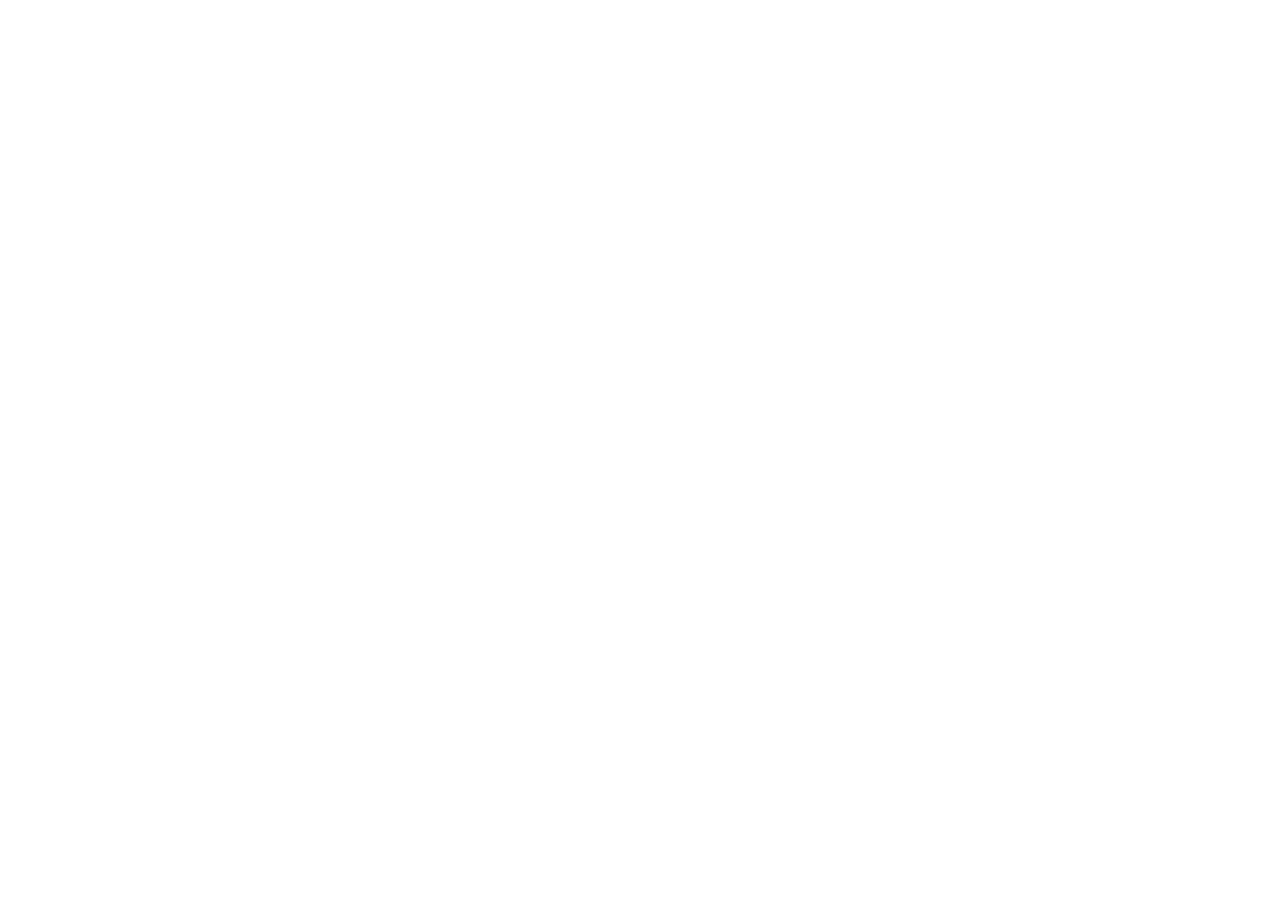
==== database-initialization-creator-kit.html @ c5582e07 "Create initial HTML structure for database kit" ====
<!DOCTYPE html>
<html lang="en">
<head>
  <meta charset="UTF-8" />
  <meta name="viewport" content="width=device-width, initial-scale=1.0" />
  <title>Database Initialization Creator Kit</title>
</head>
<body>
</body>
</html>
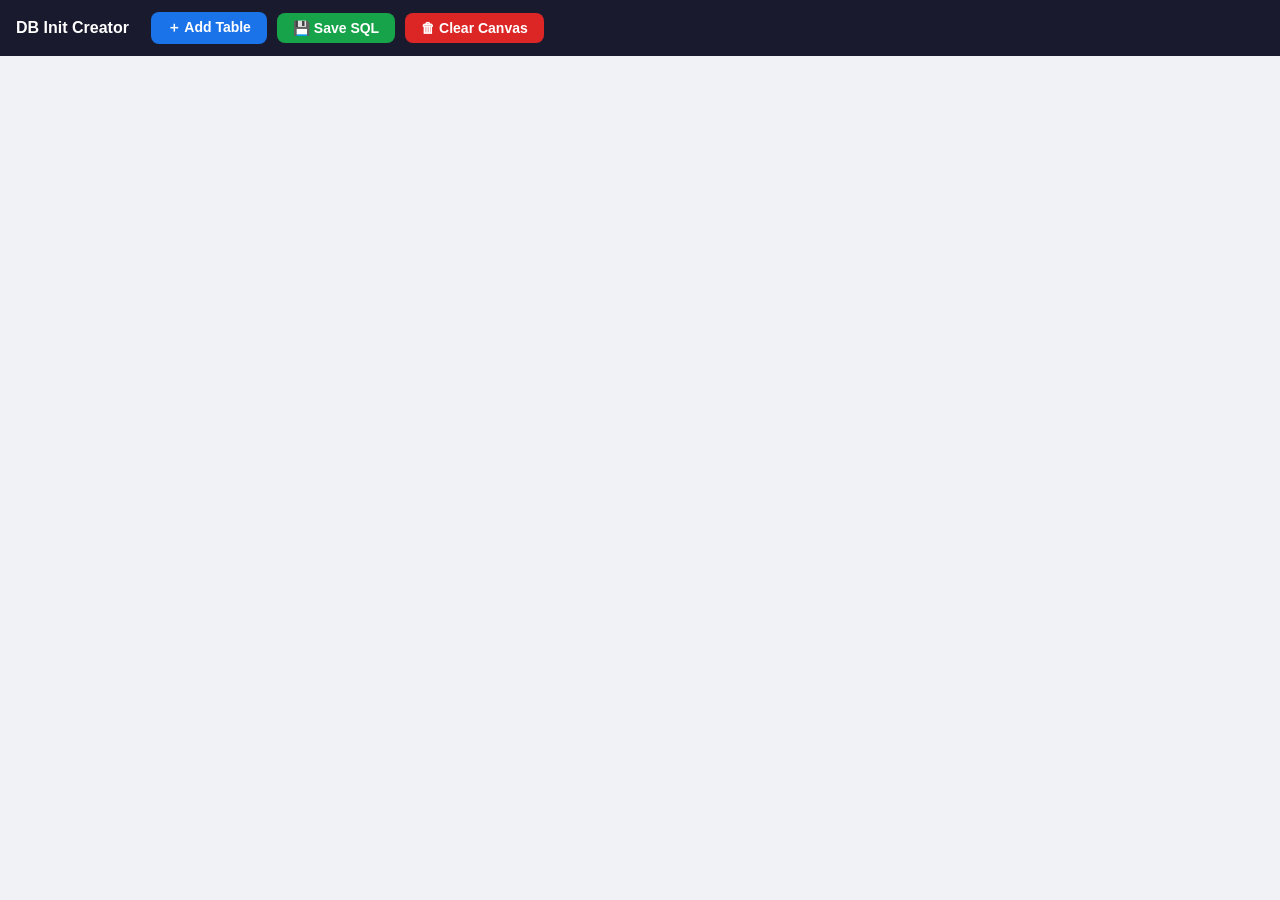
==== commit 7381f5a9: "Implement Database Initialization Creator Kit Agent-Logs-Url: https://github.com/TaylorRMCDS/TaylorR" ====
--- a/database-initialization-creator-kit.html
+++ b/database-initialization-creator-kit.html
@@ -4,7 +4,1124 @@
   <meta charset="UTF-8" />
   <meta name="viewport" content="width=device-width, initial-scale=1.0" />
   <title>Database Initialization Creator Kit</title>
+  <style>
+    /* ── CSS Custom Properties ── */
+    :root {
+      --color-bg: #f0f2f5;
+      --color-toolbar-bg: #1a1a2e;
+      --color-toolbar-text: #fff;
+      --color-card-bg: #ffffff;
+      --color-card-header: #1a73e8;
+      --color-card-header-text: #ffffff;
+      --color-card-border: #c5d0e0;
+      --color-card-connect: #f59e0b;
+      --color-field-bg: #f8f9fc;
+      --color-field-border: #d1d5db;
+      --color-btn: #1a73e8;
+      --color-btn-hover: #1558b0;
+      --color-btn-danger: #dc2626;
+      --color-btn-danger-hover: #b91c1c;
+      --color-btn-connect: #f59e0b;
+      --color-btn-connect-hover: #d97706;
+      --color-connector: #475569;
+      --color-connector-selected: #ef4444;
+      --color-error: #dc2626;
+      --radius: 8px;
+      --shadow: 0 4px 16px rgba(0,0,0,0.12);
+      --toolbar-height: 56px;
+    }
+
+    * { box-sizing: border-box; margin: 0; padding: 0; }
+
+    body {
+      font-family: Arial, sans-serif;
+      background: var(--color-bg);
+      height: 100vh;
+      display: flex;
+      flex-direction: column;
+      overflow: hidden;
+    }
+
+    /* ── Toolbar ── */
+    #toolbar {
+      height: var(--toolbar-height);
+      background: var(--color-toolbar-bg);
+      color: var(--color-toolbar-text);
+      display: flex;
+      align-items: center;
+      gap: 10px;
+      padding: 0 16px;
+      flex-shrink: 0;
+      z-index: 100;
+    }
+
+    #toolbar .toolbar-title {
+      font-weight: bold;
+      font-size: 1rem;
+      margin-right: 12px;
+      white-space: nowrap;
+    }
+
+    #toolbar button {
+      padding: 7px 16px;
+      border: none;
+      border-radius: var(--radius);
+      cursor: pointer;
+      font-size: 0.875rem;
+      font-weight: 600;
+      transition: background 0.15s, transform 0.1s;
+    }
+
+    #btn-add-table   { background: var(--color-btn);        color: #fff; }
+    #btn-add-table:hover { background: var(--color-btn-hover); }
+
+    #btn-save-sql    { background: #16a34a; color: #fff; }
+    #btn-save-sql:hover { background: #15803d; }
+
+    #btn-clear       { background: var(--color-btn-danger); color: #fff; }
+    #btn-clear:hover { background: var(--color-btn-danger-hover); }
+
+    #toolbar button:active { transform: translateY(1px); }
+
+    #connect-mode-indicator {
+      margin-left: auto;
+      padding: 6px 14px;
+      background: var(--color-card-connect);
+      color: #1a1a2e;
+      font-weight: 700;
+      border-radius: var(--radius);
+      display: none;
+      animation: pulse 1s infinite alternate;
+    }
+    #connect-mode-indicator.active { display: block; }
+
+    @keyframes pulse {
+      from { opacity: 1; }
+      to   { opacity: 0.65; }
+    }
+
+    /* ── Canvas ── */
+    #canvas-container {
+      position: relative;
+      flex: 1;
+      overflow: hidden;
+    }
+
+    #canvas {
+      position: absolute;
+      inset: 0;
+      cursor: default;
+    }
+
+    #canvas.connect-mode { cursor: crosshair; }
+
+    #svg-overlay {
+      position: absolute;
+      inset: 0;
+      width: 100%;
+      height: 100%;
+      pointer-events: none;
+      overflow: visible;
+    }
+
+    /* allow pointer events only on connector path elements */
+    #svg-overlay .connector { pointer-events: stroke; }
+    #svg-overlay .connector-hit { pointer-events: stroke; cursor: pointer; }
+
+    /* ── Table Cards ── */
+    .table-card {
+      position: absolute;
+      min-width: 220px;
+      background: var(--color-card-bg);
+      border: 2px solid var(--color-card-border);
+      border-radius: var(--radius);
+      box-shadow: var(--shadow);
+      user-select: none;
+      z-index: 10;
+    }
+
+    .table-card.connect-source {
+      border-color: var(--color-card-connect);
+      box-shadow: 0 0 0 3px var(--color-card-connect);
+    }
+
+    .table-header {
+      background: var(--color-card-header);
+      color: var(--color-card-header-text);
+      padding: 8px 10px;
+      border-radius: calc(var(--radius) - 2px) calc(var(--radius) - 2px) 0 0;
+      display: flex;
+      align-items: center;
+      gap: 6px;
+      cursor: grab;
+    }
+
+    .table-header:active { cursor: grabbing; }
+
+    .table-name {
+      flex: 1;
+      font-weight: 700;
+      font-size: 0.9rem;
+      white-space: nowrap;
+      overflow: hidden;
+      text-overflow: ellipsis;
+    }
+
+    .table-name-input {
+      flex: 1;
+      font-weight: 700;
+      font-size: 0.9rem;
+      border: 1px solid #fff;
+      border-radius: 4px;
+      padding: 1px 4px;
+      background: rgba(255,255,255,0.25);
+      color: #fff;
+      outline: none;
+      min-width: 0;
+    }
+
+    .table-actions { display: flex; gap: 4px; flex-shrink: 0; }
+
+    .table-actions button {
+      padding: 3px 8px;
+      font-size: 0.75rem;
+      border: none;
+      border-radius: 4px;
+      cursor: pointer;
+      font-weight: 600;
+      transition: background 0.15s;
+    }
+
+    .btn-add-field   { background: rgba(255,255,255,0.25); color: #fff; }
+    .btn-add-field:hover { background: rgba(255,255,255,0.45); }
+
+    .btn-connect     { background: var(--color-btn-connect); color: #1a1a2e; }
+    .btn-connect:hover { background: var(--color-btn-connect-hover); }
+
+    .btn-delete-table { background: var(--color-btn-danger); color: #fff; }
+    .btn-delete-table:hover { background: var(--color-btn-danger-hover); }
+
+    /* ── Field List ── */
+    .field-list {
+      list-style: none;
+      padding: 6px 0;
+      max-height: 280px;
+      overflow-y: auto;
+    }
+
+    .field-row {
+      display: flex;
+      align-items: center;
+      gap: 4px;
+      padding: 4px 8px;
+      background: var(--color-field-bg);
+      border-bottom: 1px solid var(--color-field-border);
+    }
+
+    .field-row:last-child { border-bottom: none; }
+
+    .field-name {
+      flex: 1;
+      min-width: 0;
+      border: 1px solid var(--color-field-border);
+      border-radius: 4px;
+      padding: 3px 6px;
+      font-size: 0.8rem;
+      background: #fff;
+    }
+
+    .field-name:focus { outline: 2px solid var(--color-btn); outline-offset: -1px; }
+
+    .field-type {
+      width: 120px;
+      border: 1px solid var(--color-field-border);
+      border-radius: 4px;
+      padding: 3px 4px;
+      font-size: 0.78rem;
+      background: #fff;
+    }
+
+    .field-type:focus { outline: 2px solid var(--color-btn); outline-offset: -1px; }
+
+    .btn-delete-field {
+      background: none;
+      border: none;
+      color: var(--color-btn-danger);
+      cursor: pointer;
+      font-size: 0.9rem;
+      padding: 2px 4px;
+      border-radius: 4px;
+      line-height: 1;
+    }
+    .btn-delete-field:hover { background: #fee2e2; }
+
+    /* ── Relationship Type Modal ── */
+    #rel-modal-overlay {
+      display: none;
+      position: fixed;
+      inset: 0;
+      background: rgba(0,0,0,0.45);
+      z-index: 200;
+      align-items: center;
+      justify-content: center;
+    }
+    #rel-modal-overlay.active { display: flex; }
+
+    #rel-modal {
+      background: #fff;
+      border-radius: var(--radius);
+      padding: 28px 32px;
+      box-shadow: var(--shadow);
+      min-width: 300px;
+    }
+    #rel-modal h2 { margin-bottom: 16px; font-size: 1.1rem; color: #1a1a2e; }
+    #rel-modal .rel-options { display: flex; flex-direction: column; gap: 10px; }
+    .rel-option-btn {
+      padding: 10px 14px;
+      border: 2px solid var(--color-card-border);
+      border-radius: var(--radius);
+      background: #f8f9fc;
+      cursor: pointer;
+      font-size: 0.9rem;
+      font-weight: 600;
+      text-align: left;
+      transition: border-color 0.15s, background 0.15s;
+    }
+    .rel-option-btn:hover { border-color: var(--color-btn); background: #eff6ff; }
+    #rel-modal-cancel {
+      margin-top: 14px;
+      width: 100%;
+      padding: 8px;
+      background: #e5e7eb;
+      border: none;
+      border-radius: var(--radius);
+      cursor: pointer;
+      font-weight: 600;
+      font-size: 0.875rem;
+    }
+    #rel-modal-cancel:hover { background: #d1d5db; }
+
+    /* ── SQL Modal ── */
+    #sql-modal-overlay {
+      display: none;
+      position: fixed;
+      inset: 0;
+      background: rgba(0,0,0,0.5);
+      z-index: 200;
+      align-items: center;
+      justify-content: center;
+    }
+    #sql-modal-overlay.active { display: flex; }
+
+    #sql-modal {
+      background: #fff;
+      border-radius: var(--radius);
+      padding: 28px 28px 20px;
+      box-shadow: var(--shadow);
+      width: min(720px, 95vw);
+      display: flex;
+      flex-direction: column;
+      gap: 14px;
+    }
+    #sql-modal h2 { font-size: 1.1rem; color: #1a1a2e; }
+
+    #sql-output {
+      width: 100%;
+      height: 360px;
+      border: 1px solid var(--color-field-border);
+      border-radius: 6px;
+      padding: 10px;
+      font-family: 'Courier New', monospace;
+      font-size: 0.82rem;
+      resize: vertical;
+      background: #1a1a2e;
+      color: #a3e635;
+    }
+
+    .sql-modal-actions { display: flex; gap: 10px; }
+
+    #btn-download-sql {
+      padding: 9px 18px;
+      background: #16a34a;
+      color: #fff;
+      border: none;
+      border-radius: var(--radius);
+      cursor: pointer;
+      font-weight: 700;
+      font-size: 0.875rem;
+    }
+    #btn-download-sql:hover { background: #15803d; }
+
+    #btn-close-sql {
+      padding: 9px 18px;
+      background: #e5e7eb;
+      border: none;
+      border-radius: var(--radius);
+      cursor: pointer;
+      font-weight: 600;
+      font-size: 0.875rem;
+    }
+    #btn-close-sql:hover { background: #d1d5db; }
+
+    /* ── Connector delete button ── */
+    #connector-delete-btn {
+      display: none;
+      position: fixed;
+      z-index: 150;
+      background: var(--color-btn-danger);
+      color: #fff;
+      border: none;
+      border-radius: var(--radius);
+      padding: 6px 14px;
+      cursor: pointer;
+      font-weight: 700;
+      font-size: 0.8rem;
+      box-shadow: var(--shadow);
+    }
+    #connector-delete-btn.active { display: block; }
+
+    /* ── Error toast ── */
+    #error-toast {
+      display: none;
+      position: fixed;
+      bottom: 24px;
+      left: 50%;
+      transform: translateX(-50%);
+      background: var(--color-btn-danger);
+      color: #fff;
+      padding: 12px 24px;
+      border-radius: var(--radius);
+      font-weight: 600;
+      z-index: 300;
+      box-shadow: var(--shadow);
+      max-width: 90vw;
+      text-align: center;
+    }
+    #error-toast.active { display: block; }
+  </style>
 </head>
 <body>
+
+<!-- ── Toolbar ── -->
+<div id="toolbar" role="toolbar" aria-label="Canvas actions">
+  <span class="toolbar-title">DB Init Creator</span>
+  <button id="btn-add-table">＋ Add Table</button>
+  <button id="btn-save-sql">💾 Save SQL</button>
+  <button id="btn-clear">🗑 Clear Canvas</button>
+  <span id="connect-mode-indicator" aria-live="polite">🔗 Click a table to connect — Esc to cancel</span>
+</div>
+
+<!-- ── Canvas ── -->
+<div id="canvas-container">
+  <div id="canvas" role="main" aria-label="Table canvas">
+    <svg id="svg-overlay" aria-hidden="true">
+      <defs>
+        <marker id="arrowhead" markerWidth="10" markerHeight="7" refX="9" refY="3.5" orient="auto">
+          <polygon points="0 0, 10 3.5, 0 7" fill="var(--color-connector)" />
+        </marker>
+        <marker id="arrowhead-selected" markerWidth="10" markerHeight="7" refX="9" refY="3.5" orient="auto">
+          <polygon points="0 0, 10 3.5, 0 7" fill="var(--color-connector-selected)" />
+        </marker>
+      </defs>
+    </svg>
+  </div>
+</div>
+
+<!-- ── Relationship Type Modal ── -->
+<div id="rel-modal-overlay" role="dialog" aria-modal="true" aria-labelledby="rel-modal-title">
+  <div id="rel-modal">
+    <h2 id="rel-modal-title">Choose Relationship Type</h2>
+    <div class="rel-options">
+      <button class="rel-option-btn" data-type="one_to_one">One-to-One  (1 : 1)</button>
+      <button class="rel-option-btn" data-type="one_to_many">One-to-Many  (1 : N)</button>
+      <button class="rel-option-btn" data-type="many_to_one">Many-to-One  (N : 1)</button>
+      <button class="rel-option-btn" data-type="many_to_many">Many-to-Many  (N : N)</button>
+    </div>
+    <button id="rel-modal-cancel">Cancel</button>
+  </div>
+</div>
+
+<!-- ── SQL Output Modal ── -->
+<div id="sql-modal-overlay" role="dialog" aria-modal="true" aria-labelledby="sql-modal-title">
+  <div id="sql-modal">
+    <h2 id="sql-modal-title">Generated SQL</h2>
+    <textarea id="sql-output" readonly aria-label="Generated SQL script"></textarea>
+    <div class="sql-modal-actions">
+      <button id="btn-download-sql">⬇ Download .sql</button>
+      <button id="btn-close-sql">Close</button>
+    </div>
+  </div>
+</div>
+
+<!-- ── Connector Delete Button ── -->
+<button id="connector-delete-btn" aria-label="Delete relationship">✕ Delete Relationship</button>
+
+<!-- ── Error Toast ── -->
+<div id="error-toast" role="alert" aria-live="assertive"></div>
+
+<script>
+(function () {
+  'use strict';
+
+  /* ─────────────────────────────────────────────
+     State
+  ───────────────────────────────────────────── */
+  const state = {
+    tables: [],        // { id, name, x, y, fields: [{ id, name, type }] }
+    relationships: []  // { id, sourceTableId, targetTableId, type }
+  };
+
+  /* ─────────────────────────────────────────────
+     DOM refs
+  ───────────────────────────────────────────── */
+  const canvas            = document.getElementById('canvas');
+  const svgOverlay        = document.getElementById('svg-overlay');
+  const connectIndicator  = document.getElementById('connect-mode-indicator');
+  const relModalOverlay   = document.getElementById('rel-modal-overlay');
+  const sqlModalOverlay   = document.getElementById('sql-modal-overlay');
+  const sqlOutput         = document.getElementById('sql-output');
+  const connectorDeleteBtn= document.getElementById('connector-delete-btn');
+  const errorToast        = document.getElementById('error-toast');
+
+  /* ─────────────────────────────────────────────
+     Utility
+  ───────────────────────────────────────────── */
+  let _uidCounter = 0;
+  function uid() {
+    if (typeof crypto.randomUUID === 'function') return crypto.randomUUID();
+    // Fallback: combine timestamp + counter for uniqueness
+    return 'id-' + Date.now().toString(36) + '-' + (++_uidCounter).toString(36);
+  }
+
+  function escapeBacktick(s) {
+    return s.replace(/`/g, '');
+  }
+
+  let cardOffset = 0;
+
+  function showError(msg, durationMs = 3500) {
+    errorToast.textContent = msg;
+    errorToast.classList.add('active');
+    setTimeout(() => errorToast.classList.remove('active'), durationMs);
+  }
+
+  /* ─────────────────────────────────────────────
+     Connection Mode State
+  ───────────────────────────────────────────── */
+  let connectMode = false;
+  let connectSourceId = null;
+
+  function enterConnectMode(sourceId) {
+    connectMode = true;
+    connectSourceId = sourceId;
+    canvas.classList.add('connect-mode');
+    connectIndicator.classList.add('active');
+    // Highlight source card
+    document.querySelectorAll('.table-card').forEach(c => {
+      c.classList.toggle('connect-source', c.dataset.id === sourceId);
+    });
+  }
+
+  function exitConnectMode() {
+    connectMode = false;
+    connectSourceId = null;
+    canvas.classList.remove('connect-mode');
+    connectIndicator.classList.remove('active');
+    document.querySelectorAll('.table-card').forEach(c => c.classList.remove('connect-source'));
+  }
+
+  /* ─────────────────────────────────────────────
+     Selected Connector State
+  ───────────────────────────────────────────── */
+  let selectedRelId = null;
+
+  function selectConnector(relId, x, y) {
+    selectedRelId = relId;
+    connectorDeleteBtn.classList.add('active');
+    connectorDeleteBtn.style.left = x + 'px';
+    connectorDeleteBtn.style.top  = (y - 36) + 'px';
+    redrawConnectors();
+  }
+
+  function deselectConnector() {
+    if (!selectedRelId) return;
+    selectedRelId = null;
+    connectorDeleteBtn.classList.remove('active');
+    redrawConnectors();
+  }
+
+  /* ─────────────────────────────────────────────
+     SVG Connectors
+  ───────────────────────────────────────────── */
+  function getCardRect(tableId) {
+    const el = document.querySelector(`.table-card[data-id="${tableId}"]`);
+    if (!el) return null;
+    return {
+      left:   el.offsetLeft,
+      top:    el.offsetTop,
+      width:  el.offsetWidth,
+      height: el.offsetHeight
+    };
+  }
+
+  function redrawConnectors() {
+    // Remove all existing connector groups
+    svgOverlay.querySelectorAll('.connector-group').forEach(g => g.remove());
+
+    state.relationships.forEach(rel => {
+      const src = getCardRect(rel.sourceTableId);
+      const tgt = getCardRect(rel.targetTableId);
+      if (!src || !tgt) return;
+
+      const selected = rel.id === selectedRelId;
+
+      // Determine best edge connection points
+      const srcCX = src.left + src.width / 2;
+      const srcCY = src.top  + src.height / 2;
+      const tgtCX = tgt.left + tgt.width / 2;
+      const tgtCY = tgt.top  + tgt.height / 2;
+
+      // Pick edges: right/left or top/bottom based on relative positions
+      let x1, y1, x2, y2;
+      const dx = tgtCX - srcCX;
+      const dy = tgtCY - srcCY;
+
+      if (Math.abs(dx) >= Math.abs(dy)) {
+        // Horizontal connection
+        if (dx >= 0) {
+          x1 = src.left + src.width;  y1 = srcCY;
+          x2 = tgt.left;              y2 = tgtCY;
+        } else {
+          x1 = src.left;              y1 = srcCY;
+          x2 = tgt.left + tgt.width; y2 = tgtCY;
+        }
+      } else {
+        // Vertical connection
+        if (dy >= 0) {
+          x1 = srcCX; y1 = src.top + src.height;
+          x2 = tgtCX; y2 = tgt.top;
+        } else {
+          x1 = srcCX; y1 = src.top;
+          x2 = tgtCX; y2 = tgt.top + tgt.height;
+        }
+      }
+
+      const midX = (x1 + x2) / 2;
+      const midY = (y1 + y2) / 2;
+
+      const strokeColor = selected ? 'var(--color-connector-selected)' : 'var(--color-connector)';
+      const markerId    = selected ? 'arrowhead-selected' : 'arrowhead';
+
+      const relLabel = {
+        one_to_one:   '1 : 1',
+        one_to_many:  '1 : N',
+        many_to_one:  'N : 1',
+        many_to_many: 'N : N'
+      }[rel.type] || rel.type;
+
+      // Group
+      const g = document.createElementNS('http://www.w3.org/2000/svg', 'g');
+      g.classList.add('connector-group');
+      g.dataset.relId = rel.id;
+
+      // Invisible hit-area line (thicker, transparent)
+      const hitLine = document.createElementNS('http://www.w3.org/2000/svg', 'line');
+      hitLine.setAttribute('x1', x1); hitLine.setAttribute('y1', y1);
+      hitLine.setAttribute('x2', x2); hitLine.setAttribute('y2', y2);
+      hitLine.setAttribute('stroke', 'transparent');
+      hitLine.setAttribute('stroke-width', '12');
+      hitLine.style.pointerEvents = 'stroke';
+      hitLine.style.cursor = 'pointer';
+      hitLine.classList.add('connector-hit');
+
+      // Visible line
+      const line = document.createElementNS('http://www.w3.org/2000/svg', 'line');
+      line.setAttribute('x1', x1); line.setAttribute('y1', y1);
+      line.setAttribute('x2', x2); line.setAttribute('y2', y2);
+      line.setAttribute('stroke', strokeColor);
+      line.setAttribute('stroke-width', selected ? '2.5' : '1.8');
+      line.setAttribute('marker-end', `url(#${markerId})`);
+      line.classList.add('connector');
+
+      // Label background rect
+      const LABEL_PAD_X = 6, LABEL_PAD_Y = 3;
+      const labelText = document.createElementNS('http://www.w3.org/2000/svg', 'text');
+      labelText.setAttribute('x', midX);
+      labelText.setAttribute('y', midY);
+      labelText.setAttribute('text-anchor', 'middle');
+      labelText.setAttribute('dominant-baseline', 'middle');
+      labelText.setAttribute('font-size', '11');
+      labelText.setAttribute('font-weight', 'bold');
+      labelText.setAttribute('fill', selected ? 'var(--color-connector-selected)' : '#fff');
+      labelText.textContent = relLabel;
+
+      // Background pill
+      const labelBg = document.createElementNS('http://www.w3.org/2000/svg', 'rect');
+      const approxW = relLabel.length * 6.5 + LABEL_PAD_X * 2;
+      const approxH = 16 + LABEL_PAD_Y * 2;
+      labelBg.setAttribute('x', midX - approxW / 2);
+      labelBg.setAttribute('y', midY - approxH / 2);
+      labelBg.setAttribute('width', approxW);
+      labelBg.setAttribute('height', approxH);
+      labelBg.setAttribute('rx', '5');
+      labelBg.setAttribute('fill', selected ? '#fee2e2' : 'var(--color-connector)');
+
+      // Click handlers on group
+      [hitLine, line, labelBg, labelText].forEach(el => {
+        el.addEventListener('click', (e) => {
+          e.stopPropagation();
+          if (selectedRelId === rel.id) {
+            deselectConnector();
+          } else {
+            selectConnector(rel.id, e.clientX, e.clientY);
+          }
+        });
+      });
+
+      g.appendChild(hitLine);
+      g.appendChild(line);
+      g.appendChild(labelBg);
+      g.appendChild(labelText);
+      svgOverlay.appendChild(g);
+    });
+  }
+
+  /* ─────────────────────────────────────────────
+     Field Management
+  ───────────────────────────────────────────── */
+  function addFieldToModel(tableId, fieldDef) {
+    const table = state.tables.find(t => t.id === tableId);
+    if (!table) return;
+    table.fields.push(fieldDef);
+  }
+
+  function removeFieldFromModel(tableId, fieldId) {
+    const table = state.tables.find(t => t.id === tableId);
+    if (!table) return;
+    table.fields = table.fields.filter(f => f.id !== fieldId);
+  }
+
+  function buildFieldRow(tableId, fieldDef) {
+    const li = document.createElement('li');
+    li.className = 'field-row';
+    li.dataset.fieldId = fieldDef.id;
+
+    const nameInput = document.createElement('input');
+    nameInput.type = 'text';
+    nameInput.className = 'field-name';
+    nameInput.placeholder = 'field_name';
+    nameInput.value = fieldDef.name;
+    nameInput.setAttribute('aria-label', 'Field name');
+
+    const typeSelect = document.createElement('select');
+    typeSelect.className = 'field-type';
+    typeSelect.setAttribute('aria-label', 'Field type');
+    ['INT','VARCHAR(255)','TEXT','BOOLEAN','DATE','DATETIME','FLOAT','DECIMAL(10,2)','UUID'].forEach(t => {
+      const opt = document.createElement('option');
+      opt.value = t;
+      opt.textContent = t;
+      if (t === fieldDef.type) opt.selected = true;
+      typeSelect.appendChild(opt);
+    });
+
+    const delBtn = document.createElement('button');
+    delBtn.className = 'btn-delete-field';
+    delBtn.textContent = '✕';
+    delBtn.setAttribute('aria-label', 'Delete field');
+    delBtn.title = 'Delete field';
+
+    // Live bind to state
+    nameInput.addEventListener('input', () => {
+      fieldDef.name = nameInput.value;
+    });
+
+    typeSelect.addEventListener('change', () => {
+      fieldDef.type = typeSelect.value;
+    });
+
+    delBtn.addEventListener('click', () => {
+      removeFieldFromModel(tableId, fieldDef.id);
+      li.remove();
+    });
+
+    li.appendChild(nameInput);
+    li.appendChild(typeSelect);
+    li.appendChild(delBtn);
+    return li;
+  }
+
+  /* ─────────────────────────────────────────────
+     Table Card Creation
+  ───────────────────────────────────────────── */
+  function createTableCard(tableData) {
+    const card = document.createElement('div');
+    card.className = 'table-card';
+    card.dataset.id = tableData.id;
+    card.style.left = tableData.x + 'px';
+    card.style.top  = tableData.y + 'px';
+
+    /* Header */
+    const header = document.createElement('div');
+    header.className = 'table-header';
+
+    const nameSpan = document.createElement('span');
+    nameSpan.className = 'table-name';
+    nameSpan.textContent = tableData.name;
+    nameSpan.title = 'Double-click to rename';
+
+    const actions = document.createElement('div');
+    actions.className = 'table-actions';
+
+    const addFieldBtn = document.createElement('button');
+    addFieldBtn.className = 'btn-add-field';
+    addFieldBtn.textContent = '+ Field';
+    addFieldBtn.setAttribute('aria-label', 'Add field');
+
+    const connectBtn = document.createElement('button');
+    connectBtn.className = 'btn-connect';
+    connectBtn.textContent = '⤢ Connect';
+    connectBtn.setAttribute('aria-label', 'Connect to another table');
+
+    const deleteTableBtn = document.createElement('button');
+    deleteTableBtn.className = 'btn-delete-table';
+    deleteTableBtn.textContent = '✕';
+    deleteTableBtn.setAttribute('aria-label', 'Delete table');
+    deleteTableBtn.title = 'Delete table';
+
+    actions.appendChild(addFieldBtn);
+    actions.appendChild(connectBtn);
+    actions.appendChild(deleteTableBtn);
+    header.appendChild(nameSpan);
+    header.appendChild(actions);
+
+    /* Field list */
+    const fieldList = document.createElement('ul');
+    fieldList.className = 'field-list';
+
+    // Render existing fields (e.g. when reconstructing)
+    tableData.fields.forEach(f => fieldList.appendChild(buildFieldRow(tableData.id, f)));
+
+    card.appendChild(header);
+    card.appendChild(fieldList);
+
+    /* ── Double-click to rename ── */
+    nameSpan.addEventListener('dblclick', (e) => {
+      e.stopPropagation();
+      const input = document.createElement('input');
+      input.type = 'text';
+      input.className = 'table-name-input';
+      input.value = tableData.name;
+      input.setAttribute('aria-label', 'Table name');
+      header.replaceChild(input, nameSpan);
+      input.focus();
+      input.select();
+
+      function finishRename() {
+        const raw = input.value.trim();
+        const valid = /^[a-zA-Z_][a-zA-Z0-9_]*$/.test(raw);
+        const finalName = (valid && raw.length > 0) ? raw : tableData.name;
+        if (!valid && raw.length > 0) {
+          showError('Table name must start with a letter/underscore and contain only alphanumeric characters or underscores.');
+        }
+        nameSpan.textContent = finalName;
+        tableData.name = finalName;
+        header.replaceChild(nameSpan, input);
+        redrawConnectors();
+      }
+
+      input.addEventListener('blur', finishRename);
+      input.addEventListener('keydown', (ev) => {
+        if (ev.key === 'Enter') { ev.preventDefault(); finishRename(); }
+        if (ev.key === 'Escape') { input.value = tableData.name; finishRename(); }
+      });
+    });
+
+    /* ── Add Field ── */
+    addFieldBtn.addEventListener('click', (e) => {
+      e.stopPropagation();
+      const fieldDef = { id: uid(), name: '', type: 'INT' };
+      addFieldToModel(tableData.id, fieldDef);
+      const row = buildFieldRow(tableData.id, fieldDef);
+      fieldList.appendChild(row);
+      row.querySelector('.field-name').focus();
+    });
+
+    /* ── Connect ── */
+    connectBtn.addEventListener('click', (e) => {
+      e.stopPropagation();
+      if (connectMode && connectSourceId === tableData.id) {
+        exitConnectMode();
+        return;
+      }
+      exitConnectMode();
+      enterConnectMode(tableData.id);
+    });
+
+    /* ── Delete Table ── */
+    deleteTableBtn.addEventListener('click', (e) => {
+      e.stopPropagation();
+      state.tables = state.tables.filter(t => t.id !== tableData.id);
+      state.relationships = state.relationships.filter(
+        r => r.sourceTableId !== tableData.id && r.targetTableId !== tableData.id
+      );
+      card.remove();
+      if (selectedRelId) {
+        const stillExists = state.relationships.some(r => r.id === selectedRelId);
+        if (!stillExists) deselectConnector();
+      }
+      redrawConnectors();
+    });
+
+    /* ── Drag ── */
+    header.addEventListener('mousedown', (e) => {
+      // Don't drag when clicking buttons or during rename
+      if (e.target.tagName === 'BUTTON' || e.target.tagName === 'INPUT') return;
+      if (connectMode) return;
+
+      e.preventDefault();
+      const canvasRect = canvas.getBoundingClientRect();
+      const offsetX = e.clientX - card.offsetLeft;
+      const offsetY = e.clientY - card.offsetTop;
+
+      function onMove(ev) {
+        const canvasBounds = canvas.getBoundingClientRect();
+        let newLeft = ev.clientX - offsetX;
+        let newTop  = ev.clientY - offsetY;
+        // Clamp within canvas
+        newLeft = Math.max(0, Math.min(newLeft, canvasBounds.width  - card.offsetWidth));
+        newTop  = Math.max(0, Math.min(newTop,  canvasBounds.height - card.offsetHeight));
+        card.style.left = newLeft + 'px';
+        card.style.top  = newTop  + 'px';
+        tableData.x = newLeft;
+        tableData.y = newTop;
+        redrawConnectors();
+      }
+
+      function onUp() {
+        document.removeEventListener('mousemove', onMove);
+        document.removeEventListener('mouseup', onUp);
+      }
+
+      document.addEventListener('mousemove', onMove);
+      document.addEventListener('mouseup', onUp);
+    });
+
+    /* ── Click card in connect mode ── */
+    card.addEventListener('click', (e) => {
+      if (!connectMode) return;
+      const targetId = card.dataset.id;
+      if (targetId === connectSourceId) {
+        exitConnectMode();
+        return;
+      }
+      // Store pending relationship
+      const pendingSourceId = connectSourceId;
+      const pendingTargetId = targetId;
+      exitConnectMode();
+      openRelModal(pendingSourceId, pendingTargetId);
+    });
+
+    canvas.appendChild(card);
+    return card;
+  }
+
+  /* ─────────────────────────────────────────────
+     Relationship Modal
+  ───────────────────────────────────────────── */
+  let relModalResolve = null;
+
+  function openRelModal(sourceId, targetId) {
+    relModalOverlay.classList.add('active');
+    relModalOverlay.querySelector('.rel-options').focus?.();
+
+    relModalResolve = (type) => {
+      relModalOverlay.classList.remove('active');
+      if (!type) return;
+      const rel = { id: uid(), sourceTableId: sourceId, targetTableId: targetId, type };
+      state.relationships.push(rel);
+      redrawConnectors();
+    };
+  }
+
+  relModalOverlay.querySelectorAll('.rel-option-btn').forEach(btn => {
+    btn.addEventListener('click', () => {
+      if (relModalResolve) relModalResolve(btn.dataset.type);
+      relModalResolve = null;
+    });
+  });
+
+  document.getElementById('rel-modal-cancel').addEventListener('click', () => {
+    if (relModalResolve) relModalResolve(null);
+    relModalResolve = null;
+  });
+
+  /* ─────────────────────────────────────────────
+     Toolbar Buttons
+  ───────────────────────────────────────────── */
+  document.getElementById('btn-add-table').addEventListener('click', () => {
+    const offset = 60 + (cardOffset % 10) * 40;
+    cardOffset++;
+    const tableData = {
+      id: uid(),
+      name: 'NewTable',
+      x: offset,
+      y: offset,
+      fields: []
+    };
+    state.tables.push(tableData);
+    createTableCard(tableData);
+  });
+
+  document.getElementById('btn-clear').addEventListener('click', () => {
+    if (!confirm('Clear all tables and relationships?')) return;
+    state.tables = [];
+    state.relationships = [];
+    canvas.querySelectorAll('.table-card').forEach(c => c.remove());
+    svgOverlay.querySelectorAll('.connector-group').forEach(g => g.remove());
+    deselectConnector();
+    exitConnectMode();
+    cardOffset = 0;
+  });
+
+  document.getElementById('btn-save-sql').addEventListener('click', () => {
+    const errors = validateState();
+    if (errors.length) {
+      showError(errors.join(' | '), 5000);
+      return;
+    }
+    const sql = generateSQL();
+    sqlOutput.value = sql;
+    sqlModalOverlay.classList.add('active');
+    sqlOutput.focus();
+  });
+
+  document.getElementById('btn-close-sql').addEventListener('click', () => {
+    sqlModalOverlay.classList.remove('active');
+  });
+
+  document.getElementById('btn-download-sql').addEventListener('click', () => {
+    const blob = new Blob([sqlOutput.value], { type: 'text/plain' });
+    const url = URL.createObjectURL(blob);
+    const a = document.createElement('a');
+    a.href = url;
+    a.download = 'schema.sql';
+    a.click();
+    URL.revokeObjectURL(url);
+  });
+
+  connectorDeleteBtn.addEventListener('click', () => {
+    if (!selectedRelId) return;
+    state.relationships = state.relationships.filter(r => r.id !== selectedRelId);
+    deselectConnector();
+  });
+
+  /* ─────────────────────────────────────────────
+     Deselect connector on canvas click
+  ───────────────────────────────────────────── */
+  canvas.addEventListener('click', () => {
+    deselectConnector();
+  });
+
+  /* ─────────────────────────────────────────────
+     Keyboard: Escape cancels connect mode / modals
+  ───────────────────────────────────────────── */
+  document.addEventListener('keydown', (e) => {
+    if (e.key === 'Escape') {
+      if (connectMode) { exitConnectMode(); return; }
+      if (relModalOverlay.classList.contains('active')) {
+        if (relModalResolve) relModalResolve(null);
+        relModalResolve = null;
+        return;
+      }
+      if (sqlModalOverlay.classList.contains('active')) {
+        sqlModalOverlay.classList.remove('active');
+        return;
+      }
+      deselectConnector();
+    }
+  });
+
+  /* ─────────────────────────────────────────────
+     Validation
+  ───────────────────────────────────────────── */
+  function validateState() {
+    const errors = [];
+    state.tables.forEach(t => {
+      if (!t.name || !/^[a-zA-Z_][a-zA-Z0-9_]*$/.test(t.name)) {
+        errors.push(`Table has invalid name: "${t.name}".`);
+      }
+      t.fields.forEach(f => {
+        if (!f.name.trim()) {
+          errors.push(`Table "${t.name}" has a field with an empty name.`);
+        }
+      });
+    });
+    return errors;
+  }
+
+  /* ─────────────────────────────────────────────
+     SQL Generation
+  ───────────────────────────────────────────── */
+  function generateSQL() {
+    const lines = [];
+
+    state.tables.forEach(table => {
+      const tName = escapeBacktick(table.name);
+      lines.push(`CREATE TABLE \`${tName}\` (`);
+
+      const colLines = [];
+
+      // Every table gets an auto-increment primary key
+      colLines.push(`  \`id\` INT NOT NULL AUTO_INCREMENT PRIMARY KEY`);
+
+      table.fields.forEach(f => {
+        const fName = escapeBacktick(f.name.trim());
+        colLines.push(`  \`${fName}\` ${f.type} NOT NULL`);
+      });
+
+      // Foreign keys for one_to_many / many_to_one where this table is the "many" side
+      state.relationships.forEach(rel => {
+        const isOneToMany = rel.type === 'one_to_many' && rel.targetTableId === table.id;
+        const isManyToOne = rel.type === 'many_to_one' && rel.sourceTableId === table.id;
+
+        if (isOneToMany || isManyToOne) {
+          const otherTableId = isOneToMany ? rel.sourceTableId : rel.targetTableId;
+          const otherTable = state.tables.find(t => t.id === otherTableId);
+          if (!otherTable) return;
+          const otherName = escapeBacktick(otherTable.name);
+          colLines.push(`  \`${otherName}_id\` INT NOT NULL`);
+          colLines.push(`  FOREIGN KEY (\`${otherName}_id\`) REFERENCES \`${otherName}\`(\`id\`)`);
+        }
+      });
+
+      lines.push(colLines.join(',\n'));
+      lines.push(');');
+      lines.push('');
+    });
+
+    // Many-to-many junction tables
+    state.relationships
+      .filter(r => r.type === 'many_to_many')
+      .forEach(rel => {
+        const src = state.tables.find(t => t.id === rel.sourceTableId);
+        const tgt = state.tables.find(t => t.id === rel.targetTableId);
+        if (!src || !tgt) return;
+        const sName = escapeBacktick(src.name);
+        const tName = escapeBacktick(tgt.name);
+        lines.push(`CREATE TABLE \`${sName}_${tName}\` (`);
+        lines.push(`  \`${sName}_id\` INT NOT NULL,`);
+        lines.push(`  \`${tName}_id\` INT NOT NULL,`);
+        lines.push(`  PRIMARY KEY (\`${sName}_id\`, \`${tName}_id\`),`);
+        lines.push(`  FOREIGN KEY (\`${sName}_id\`) REFERENCES \`${sName}\`(\`id\`),`);
+        lines.push(`  FOREIGN KEY (\`${tName}_id\`) REFERENCES \`${tName}\`(\`id\`)`);
+        lines.push(');');
+        lines.push('');
+      });
+
+    return lines.join('\n');
+  }
+
+})();
+</script>
 </body>
 </html>
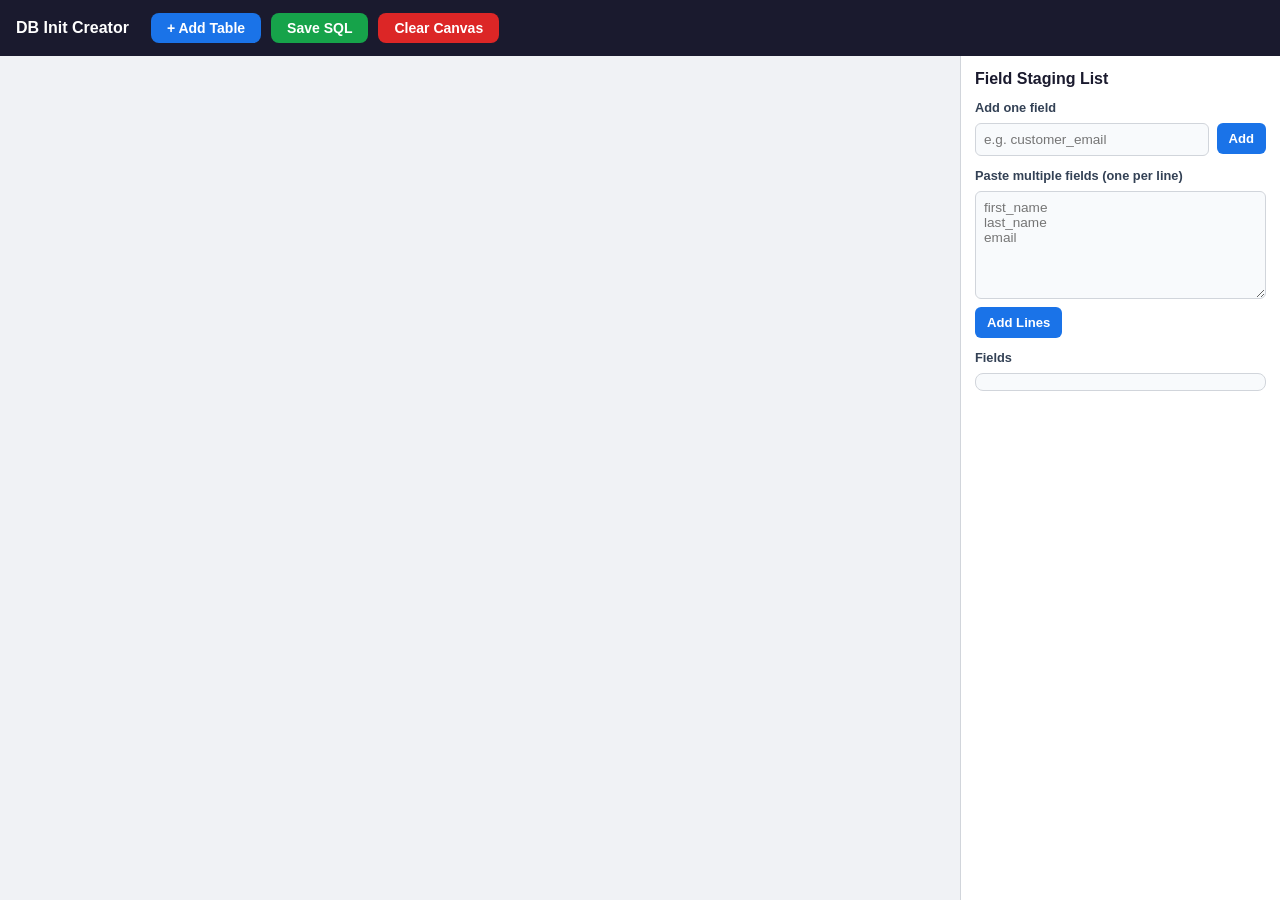
==== commit ce7e5dcc: "Field movement/adding changed Co-authored-by: Copilot <copilot@github.com>" ====
--- a/database-initialization-creator-kit.html
+++ b/database-initialization-creator-kit.html
@@ -4,430 +4,62 @@
   <meta charset="UTF-8" />
   <meta name="viewport" content="width=device-width, initial-scale=1.0" />
   <title>Database Initialization Creator Kit</title>
-  <style>
-    /* ── CSS Custom Properties ── */
-    :root {
-      --color-bg: #f0f2f5;
-      --color-toolbar-bg: #1a1a2e;
-      --color-toolbar-text: #fff;
-      --color-card-bg: #ffffff;
-      --color-card-header: #1a73e8;
-      --color-card-header-text: #ffffff;
-      --color-card-border: #c5d0e0;
-      --color-card-connect: #f59e0b;
-      --color-field-bg: #f8f9fc;
-      --color-field-border: #d1d5db;
-      --color-btn: #1a73e8;
-      --color-btn-hover: #1558b0;
-      --color-btn-danger: #dc2626;
-      --color-btn-danger-hover: #b91c1c;
-      --color-btn-connect: #f59e0b;
-      --color-btn-connect-hover: #d97706;
-      --color-connector: #475569;
-      --color-connector-selected: #ef4444;
-      --color-error: #dc2626;
-      --radius: 8px;
-      --shadow: 0 4px 16px rgba(0,0,0,0.12);
-      --toolbar-height: 56px;
-    }
-
-    * { box-sizing: border-box; margin: 0; padding: 0; }
-
-    body {
-      font-family: Arial, sans-serif;
-      background: var(--color-bg);
-      height: 100vh;
-      display: flex;
-      flex-direction: column;
-      overflow: hidden;
-    }
-
-    /* ── Toolbar ── */
-    #toolbar {
-      height: var(--toolbar-height);
-      background: var(--color-toolbar-bg);
-      color: var(--color-toolbar-text);
-      display: flex;
-      align-items: center;
-      gap: 10px;
-      padding: 0 16px;
-      flex-shrink: 0;
-      z-index: 100;
-    }
-
-    #toolbar .toolbar-title {
-      font-weight: bold;
-      font-size: 1rem;
-      margin-right: 12px;
-      white-space: nowrap;
-    }
-
-    #toolbar button {
-      padding: 7px 16px;
-      border: none;
-      border-radius: var(--radius);
-      cursor: pointer;
-      font-size: 0.875rem;
-      font-weight: 600;
-      transition: background 0.15s, transform 0.1s;
-    }
-
-    #btn-add-table   { background: var(--color-btn);        color: #fff; }
-    #btn-add-table:hover { background: var(--color-btn-hover); }
-
-    #btn-save-sql    { background: #16a34a; color: #fff; }
-    #btn-save-sql:hover { background: #15803d; }
-
-    #btn-clear       { background: var(--color-btn-danger); color: #fff; }
-    #btn-clear:hover { background: var(--color-btn-danger-hover); }
-
-    #toolbar button:active { transform: translateY(1px); }
-
-    #connect-mode-indicator {
-      margin-left: auto;
-      padding: 6px 14px;
-      background: var(--color-card-connect);
-      color: #1a1a2e;
-      font-weight: 700;
-      border-radius: var(--radius);
-      display: none;
-      animation: pulse 1s infinite alternate;
-    }
-    #connect-mode-indicator.active { display: block; }
-
-    @keyframes pulse {
-      from { opacity: 1; }
-      to   { opacity: 0.65; }
-    }
-
-    /* ── Canvas ── */
-    #canvas-container {
-      position: relative;
-      flex: 1;
-      overflow: hidden;
-    }
-
-    #canvas {
-      position: absolute;
-      inset: 0;
-      cursor: default;
-    }
-
-    #canvas.connect-mode { cursor: crosshair; }
-
-    #svg-overlay {
-      position: absolute;
-      inset: 0;
-      width: 100%;
-      height: 100%;
-      pointer-events: none;
-      overflow: visible;
-    }
-
-    /* allow pointer events only on connector path elements */
-    #svg-overlay .connector { pointer-events: stroke; }
-    #svg-overlay .connector-hit { pointer-events: stroke; cursor: pointer; }
-
-    /* ── Table Cards ── */
-    .table-card {
-      position: absolute;
-      min-width: 220px;
-      background: var(--color-card-bg);
-      border: 2px solid var(--color-card-border);
-      border-radius: var(--radius);
-      box-shadow: var(--shadow);
-      user-select: none;
-      z-index: 10;
-    }
-
-    .table-card.connect-source {
-      border-color: var(--color-card-connect);
-      box-shadow: 0 0 0 3px var(--color-card-connect);
-    }
-
-    .table-header {
-      background: var(--color-card-header);
-      color: var(--color-card-header-text);
-      padding: 8px 10px;
-      border-radius: calc(var(--radius) - 2px) calc(var(--radius) - 2px) 0 0;
-      display: flex;
-      align-items: center;
-      gap: 6px;
-      cursor: grab;
-    }
-
-    .table-header:active { cursor: grabbing; }
-
-    .table-name {
-      flex: 1;
-      font-weight: 700;
-      font-size: 0.9rem;
-      white-space: nowrap;
-      overflow: hidden;
-      text-overflow: ellipsis;
-    }
-
-    .table-name-input {
-      flex: 1;
-      font-weight: 700;
-      font-size: 0.9rem;
-      border: 1px solid #fff;
-      border-radius: 4px;
-      padding: 1px 4px;
-      background: rgba(255,255,255,0.25);
-      color: #fff;
-      outline: none;
-      min-width: 0;
-    }
-
-    .table-actions { display: flex; gap: 4px; flex-shrink: 0; }
-
-    .table-actions button {
-      padding: 3px 8px;
-      font-size: 0.75rem;
-      border: none;
-      border-radius: 4px;
-      cursor: pointer;
-      font-weight: 600;
-      transition: background 0.15s;
-    }
-
-    .btn-add-field   { background: rgba(255,255,255,0.25); color: #fff; }
-    .btn-add-field:hover { background: rgba(255,255,255,0.45); }
-
-    .btn-connect     { background: var(--color-btn-connect); color: #1a1a2e; }
-    .btn-connect:hover { background: var(--color-btn-connect-hover); }
-
-    .btn-delete-table { background: var(--color-btn-danger); color: #fff; }
-    .btn-delete-table:hover { background: var(--color-btn-danger-hover); }
-
-    /* ── Field List ── */
-    .field-list {
-      list-style: none;
-      padding: 6px 0;
-      max-height: 280px;
-      overflow-y: auto;
-    }
-
-    .field-row {
-      display: flex;
-      align-items: center;
-      gap: 4px;
-      padding: 4px 8px;
-      background: var(--color-field-bg);
-      border-bottom: 1px solid var(--color-field-border);
-    }
-
-    .field-row:last-child { border-bottom: none; }
-
-    .field-name {
-      flex: 1;
-      min-width: 0;
-      border: 1px solid var(--color-field-border);
-      border-radius: 4px;
-      padding: 3px 6px;
-      font-size: 0.8rem;
-      background: #fff;
-    }
-
-    .field-name:focus { outline: 2px solid var(--color-btn); outline-offset: -1px; }
-
-    .field-type {
-      width: 120px;
-      border: 1px solid var(--color-field-border);
-      border-radius: 4px;
-      padding: 3px 4px;
-      font-size: 0.78rem;
-      background: #fff;
-    }
-
-    .field-type:focus { outline: 2px solid var(--color-btn); outline-offset: -1px; }
-
-    .btn-delete-field {
-      background: none;
-      border: none;
-      color: var(--color-btn-danger);
-      cursor: pointer;
-      font-size: 0.9rem;
-      padding: 2px 4px;
-      border-radius: 4px;
-      line-height: 1;
-    }
-    .btn-delete-field:hover { background: #fee2e2; }
-
-    /* ── Relationship Type Modal ── */
-    #rel-modal-overlay {
-      display: none;
-      position: fixed;
-      inset: 0;
-      background: rgba(0,0,0,0.45);
-      z-index: 200;
-      align-items: center;
-      justify-content: center;
-    }
-    #rel-modal-overlay.active { display: flex; }
-
-    #rel-modal {
-      background: #fff;
-      border-radius: var(--radius);
-      padding: 28px 32px;
-      box-shadow: var(--shadow);
-      min-width: 300px;
-    }
-    #rel-modal h2 { margin-bottom: 16px; font-size: 1.1rem; color: #1a1a2e; }
-    #rel-modal .rel-options { display: flex; flex-direction: column; gap: 10px; }
-    .rel-option-btn {
-      padding: 10px 14px;
-      border: 2px solid var(--color-card-border);
-      border-radius: var(--radius);
-      background: #f8f9fc;
-      cursor: pointer;
-      font-size: 0.9rem;
-      font-weight: 600;
-      text-align: left;
-      transition: border-color 0.15s, background 0.15s;
-    }
-    .rel-option-btn:hover { border-color: var(--color-btn); background: #eff6ff; }
-    #rel-modal-cancel {
-      margin-top: 14px;
-      width: 100%;
-      padding: 8px;
-      background: #e5e7eb;
-      border: none;
-      border-radius: var(--radius);
-      cursor: pointer;
-      font-weight: 600;
-      font-size: 0.875rem;
-    }
-    #rel-modal-cancel:hover { background: #d1d5db; }
-
-    /* ── SQL Modal ── */
-    #sql-modal-overlay {
-      display: none;
-      position: fixed;
-      inset: 0;
-      background: rgba(0,0,0,0.5);
-      z-index: 200;
-      align-items: center;
-      justify-content: center;
-    }
-    #sql-modal-overlay.active { display: flex; }
-
-    #sql-modal {
-      background: #fff;
-      border-radius: var(--radius);
-      padding: 28px 28px 20px;
-      box-shadow: var(--shadow);
-      width: min(720px, 95vw);
-      display: flex;
-      flex-direction: column;
-      gap: 14px;
-    }
-    #sql-modal h2 { font-size: 1.1rem; color: #1a1a2e; }
-
-    #sql-output {
-      width: 100%;
-      height: 360px;
-      border: 1px solid var(--color-field-border);
-      border-radius: 6px;
-      padding: 10px;
-      font-family: 'Courier New', monospace;
-      font-size: 0.82rem;
-      resize: vertical;
-      background: #1a1a2e;
-      color: #a3e635;
-    }
-
-    .sql-modal-actions { display: flex; gap: 10px; }
-
-    #btn-download-sql {
-      padding: 9px 18px;
-      background: #16a34a;
-      color: #fff;
-      border: none;
-      border-radius: var(--radius);
-      cursor: pointer;
-      font-weight: 700;
-      font-size: 0.875rem;
-    }
-    #btn-download-sql:hover { background: #15803d; }
-
-    #btn-close-sql {
-      padding: 9px 18px;
-      background: #e5e7eb;
-      border: none;
-      border-radius: var(--radius);
-      cursor: pointer;
-      font-weight: 600;
-      font-size: 0.875rem;
-    }
-    #btn-close-sql:hover { background: #d1d5db; }
-
-    /* ── Connector delete button ── */
-    #connector-delete-btn {
-      display: none;
-      position: fixed;
-      z-index: 150;
-      background: var(--color-btn-danger);
-      color: #fff;
-      border: none;
-      border-radius: var(--radius);
-      padding: 6px 14px;
-      cursor: pointer;
-      font-weight: 700;
-      font-size: 0.8rem;
-      box-shadow: var(--shadow);
-    }
-    #connector-delete-btn.active { display: block; }
-
-    /* ── Error toast ── */
-    #error-toast {
-      display: none;
-      position: fixed;
-      bottom: 24px;
-      left: 50%;
-      transform: translateX(-50%);
-      background: var(--color-btn-danger);
-      color: #fff;
-      padding: 12px 24px;
-      border-radius: var(--radius);
-      font-weight: 600;
-      z-index: 300;
-      box-shadow: var(--shadow);
-      max-width: 90vw;
-      text-align: center;
-    }
-    #error-toast.active { display: block; }
-  </style>
+    <link rel="stylesheet" href="database-initialization-creator-kit.css" />
 </head>
 <body>
 
-<!-- ── Toolbar ── -->
+<!--  Toolbar  -->
 <div id="toolbar" role="toolbar" aria-label="Canvas actions">
   <span class="toolbar-title">DB Init Creator</span>
-  <button id="btn-add-table">＋ Add Table</button>
-  <button id="btn-save-sql">💾 Save SQL</button>
-  <button id="btn-clear">🗑 Clear Canvas</button>
-  <span id="connect-mode-indicator" aria-live="polite">🔗 Click a table to connect — Esc to cancel</span>
+  <button id="btn-add-table">+ Add Table</button>
+  <button id="btn-save-sql">Save SQL</button>
+  <button id="btn-clear">Clear Canvas</button>
+  <span id="connect-mode-indicator" aria-live="polite">Click a table to connect - Esc to cancel</span>
 </div>
 
-<!-- ── Canvas ── -->
-<div id="canvas-container">
-  <div id="canvas" role="main" aria-label="Table canvas">
-    <svg id="svg-overlay" aria-hidden="true">
-      <defs>
-        <marker id="arrowhead" markerWidth="10" markerHeight="7" refX="9" refY="3.5" orient="auto">
-          <polygon points="0 0, 10 3.5, 0 7" fill="var(--color-connector)" />
-        </marker>
-        <marker id="arrowhead-selected" markerWidth="10" markerHeight="7" refX="9" refY="3.5" orient="auto">
-          <polygon points="0 0, 10 3.5, 0 7" fill="var(--color-connector-selected)" />
-        </marker>
-      </defs>
-    </svg>
+<div id="workspace-area">
+  <!--  Canvas  -->
+  <div id="canvas-container">
+    <div id="canvas" role="main" aria-label="Table canvas">
+      <svg id="svg-overlay" aria-hidden="true">
+        <defs>
+          <marker id="arrowhead" markerWidth="10" markerHeight="7" refX="9" refY="3.5" orient="auto">
+            <polygon points="0 0, 10 3.5, 0 7" fill="var(--color-connector)" />
+          </marker>
+          <marker id="arrowhead-selected" markerWidth="10" markerHeight="7" refX="9" refY="3.5" orient="auto">
+            <polygon points="0 0, 10 3.5, 0 7" fill="var(--color-connector-selected)" />
+          </marker>
+        </defs>
+      </svg>
+    </div>
   </div>
+
+  <!--  Right Field Pane  -->
+  <aside id="field-pane" aria-label="Field list pane">
+    <h2 class="field-pane-title">Field Staging List</h2>
+
+    <div class="field-pane-section">
+      <label for="single-field-input" class="field-pane-label">Add one field</label>
+      <div class="field-pane-inline-input">
+        <input id="single-field-input" type="text" placeholder="e.g. customer_email" aria-label="Field name" />
+        <button id="btn-add-pane-field" type="button">Add</button>
+      </div>
+    </div>
+
+    <div class="field-pane-section">
+      <label for="bulk-field-input" class="field-pane-label">Paste multiple fields (one per line)</label>
+      <textarea id="bulk-field-input" rows="6" placeholder="first_name&#10;last_name&#10;email" aria-label="Bulk field input"></textarea>
+      <button id="btn-add-bulk-fields" type="button">Add Lines</button>
+    </div>
+
+    <div class="field-pane-section field-pane-list-wrap">
+      <p class="field-pane-label">Fields</p>
+      <ul id="pane-field-list" aria-label="Field tiles"></ul>
+    </div>
+  </aside>
 </div>
 
-<!-- ── Relationship Type Modal ── -->
+<!--  Relationship Type Modal  -->
 <div id="rel-modal-overlay" role="dialog" aria-modal="true" aria-labelledby="rel-modal-title">
   <div id="rel-modal">
     <h2 id="rel-modal-title">Choose Relationship Type</h2>
@@ -441,687 +73,25 @@
   </div>
 </div>
 
-<!-- ── SQL Output Modal ── -->
+<!--  SQL Output Modal  -->
 <div id="sql-modal-overlay" role="dialog" aria-modal="true" aria-labelledby="sql-modal-title">
   <div id="sql-modal">
     <h2 id="sql-modal-title">Generated SQL</h2>
     <textarea id="sql-output" readonly aria-label="Generated SQL script"></textarea>
     <div class="sql-modal-actions">
-      <button id="btn-download-sql">⬇ Download .sql</button>
+      <button id="btn-download-sql">Download .sql</button>
       <button id="btn-close-sql">Close</button>
     </div>
   </div>
 </div>
 
-<!-- ── Connector Delete Button ── -->
-<button id="connector-delete-btn" aria-label="Delete relationship">✕ Delete Relationship</button>
+<!--  Connector Delete Button  -->
+<button id="connector-delete-btn" aria-label="Delete relationship">Delete Relationship</button>
 
-<!-- ── Error Toast ── -->
+<!--  Error Toast  -->
 <div id="error-toast" role="alert" aria-live="assertive"></div>
 
-<script>
-(function () {
-  'use strict';
-
-  /* ─────────────────────────────────────────────
-     State
-  ───────────────────────────────────────────── */
-  const state = {
-    tables: [],        // { id, name, x, y, fields: [{ id, name, type }] }
-    relationships: []  // { id, sourceTableId, targetTableId, type }
-  };
-
-  /* ─────────────────────────────────────────────
-     DOM refs
-  ───────────────────────────────────────────── */
-  const canvas            = document.getElementById('canvas');
-  const svgOverlay        = document.getElementById('svg-overlay');
-  const connectIndicator  = document.getElementById('connect-mode-indicator');
-  const relModalOverlay   = document.getElementById('rel-modal-overlay');
-  const sqlModalOverlay   = document.getElementById('sql-modal-overlay');
-  const sqlOutput         = document.getElementById('sql-output');
-  const connectorDeleteBtn= document.getElementById('connector-delete-btn');
-  const errorToast        = document.getElementById('error-toast');
-
-  /* ─────────────────────────────────────────────
-     Utility
-  ───────────────────────────────────────────── */
-  let _uidCounter = 0;
-  function uid() {
-    if (typeof crypto.randomUUID === 'function') return crypto.randomUUID();
-    // Fallback: combine timestamp + counter for uniqueness
-    return 'id-' + Date.now().toString(36) + '-' + (++_uidCounter).toString(36);
-  }
-
-  function escapeBacktick(s) {
-    return s.replace(/`/g, '');
-  }
-
-  let cardOffset = 0;
-
-  function showError(msg, durationMs = 3500) {
-    errorToast.textContent = msg;
-    errorToast.classList.add('active');
-    setTimeout(() => errorToast.classList.remove('active'), durationMs);
-  }
-
-  /* ─────────────────────────────────────────────
-     Connection Mode State
-  ───────────────────────────────────────────── */
-  let connectMode = false;
-  let connectSourceId = null;
-
-  function enterConnectMode(sourceId) {
-    connectMode = true;
-    connectSourceId = sourceId;
-    canvas.classList.add('connect-mode');
-    connectIndicator.classList.add('active');
-    // Highlight source card
-    document.querySelectorAll('.table-card').forEach(c => {
-      c.classList.toggle('connect-source', c.dataset.id === sourceId);
-    });
-  }
-
-  function exitConnectMode() {
-    connectMode = false;
-    connectSourceId = null;
-    canvas.classList.remove('connect-mode');
-    connectIndicator.classList.remove('active');
-    document.querySelectorAll('.table-card').forEach(c => c.classList.remove('connect-source'));
-  }
-
-  /* ─────────────────────────────────────────────
-     Selected Connector State
-  ───────────────────────────────────────────── */
-  let selectedRelId = null;
-
-  function selectConnector(relId, x, y) {
-    selectedRelId = relId;
-    connectorDeleteBtn.classList.add('active');
-    connectorDeleteBtn.style.left = x + 'px';
-    connectorDeleteBtn.style.top  = (y - 36) + 'px';
-    redrawConnectors();
-  }
-
-  function deselectConnector() {
-    if (!selectedRelId) return;
-    selectedRelId = null;
-    connectorDeleteBtn.classList.remove('active');
-    redrawConnectors();
-  }
-
-  /* ─────────────────────────────────────────────
-     SVG Connectors
-  ───────────────────────────────────────────── */
-  function getCardRect(tableId) {
-    const el = document.querySelector(`.table-card[data-id="${tableId}"]`);
-    if (!el) return null;
-    return {
-      left:   el.offsetLeft,
-      top:    el.offsetTop,
-      width:  el.offsetWidth,
-      height: el.offsetHeight
-    };
-  }
-
-  function redrawConnectors() {
-    // Remove all existing connector groups
-    svgOverlay.querySelectorAll('.connector-group').forEach(g => g.remove());
-
-    state.relationships.forEach(rel => {
-      const src = getCardRect(rel.sourceTableId);
-      const tgt = getCardRect(rel.targetTableId);
-      if (!src || !tgt) return;
-
-      const selected = rel.id === selectedRelId;
-
-      // Determine best edge connection points
-      const srcCX = src.left + src.width / 2;
-      const srcCY = src.top  + src.height / 2;
-      const tgtCX = tgt.left + tgt.width / 2;
-      const tgtCY = tgt.top  + tgt.height / 2;
-
-      // Pick edges: right/left or top/bottom based on relative positions
-      let x1, y1, x2, y2;
-      const dx = tgtCX - srcCX;
-      const dy = tgtCY - srcCY;
-
-      if (Math.abs(dx) >= Math.abs(dy)) {
-        // Horizontal connection
-        if (dx >= 0) {
-          x1 = src.left + src.width;  y1 = srcCY;
-          x2 = tgt.left;              y2 = tgtCY;
-        } else {
-          x1 = src.left;              y1 = srcCY;
-          x2 = tgt.left + tgt.width; y2 = tgtCY;
-        }
-      } else {
-        // Vertical connection
-        if (dy >= 0) {
-          x1 = srcCX; y1 = src.top + src.height;
-          x2 = tgtCX; y2 = tgt.top;
-        } else {
-          x1 = srcCX; y1 = src.top;
-          x2 = tgtCX; y2 = tgt.top + tgt.height;
-        }
-      }
-
-      const midX = (x1 + x2) / 2;
-      const midY = (y1 + y2) / 2;
-
-      const strokeColor = selected ? 'var(--color-connector-selected)' : 'var(--color-connector)';
-      const markerId    = selected ? 'arrowhead-selected' : 'arrowhead';
-
-      const relLabel = {
-        one_to_one:   '1 : 1',
-        one_to_many:  '1 : N',
-        many_to_one:  'N : 1',
-        many_to_many: 'N : N'
-      }[rel.type] || rel.type;
-
-      // Group
-      const g = document.createElementNS('http://www.w3.org/2000/svg', 'g');
-      g.classList.add('connector-group');
-      g.dataset.relId = rel.id;
-
-      // Invisible hit-area line (thicker, transparent)
-      const hitLine = document.createElementNS('http://www.w3.org/2000/svg', 'line');
-      hitLine.setAttribute('x1', x1); hitLine.setAttribute('y1', y1);
-      hitLine.setAttribute('x2', x2); hitLine.setAttribute('y2', y2);
-      hitLine.setAttribute('stroke', 'transparent');
-      hitLine.setAttribute('stroke-width', '12');
-      hitLine.style.pointerEvents = 'stroke';
-      hitLine.style.cursor = 'pointer';
-      hitLine.classList.add('connector-hit');
-
-      // Visible line
-      const line = document.createElementNS('http://www.w3.org/2000/svg', 'line');
-      line.setAttribute('x1', x1); line.setAttribute('y1', y1);
-      line.setAttribute('x2', x2); line.setAttribute('y2', y2);
-      line.setAttribute('stroke', strokeColor);
-      line.setAttribute('stroke-width', selected ? '2.5' : '1.8');
-      line.setAttribute('marker-end', `url(#${markerId})`);
-      line.classList.add('connector');
-
-      // Label background rect
-      const LABEL_PAD_X = 6, LABEL_PAD_Y = 3;
-      const labelText = document.createElementNS('http://www.w3.org/2000/svg', 'text');
-      labelText.setAttribute('x', midX);
-      labelText.setAttribute('y', midY);
-      labelText.setAttribute('text-anchor', 'middle');
-      labelText.setAttribute('dominant-baseline', 'middle');
-      labelText.setAttribute('font-size', '11');
-      labelText.setAttribute('font-weight', 'bold');
-      labelText.setAttribute('fill', selected ? 'var(--color-connector-selected)' : '#fff');
-      labelText.textContent = relLabel;
-
-      // Background pill
-      const labelBg = document.createElementNS('http://www.w3.org/2000/svg', 'rect');
-      const approxW = relLabel.length * 6.5 + LABEL_PAD_X * 2;
-      const approxH = 16 + LABEL_PAD_Y * 2;
-      labelBg.setAttribute('x', midX - approxW / 2);
-      labelBg.setAttribute('y', midY - approxH / 2);
-      labelBg.setAttribute('width', approxW);
-      labelBg.setAttribute('height', approxH);
-      labelBg.setAttribute('rx', '5');
-      labelBg.setAttribute('fill', selected ? '#fee2e2' : 'var(--color-connector)');
-
-      // Click handlers on group
-      [hitLine, line, labelBg, labelText].forEach(el => {
-        el.addEventListener('click', (e) => {
-          e.stopPropagation();
-          if (selectedRelId === rel.id) {
-            deselectConnector();
-          } else {
-            selectConnector(rel.id, e.clientX, e.clientY);
-          }
-        });
-      });
-
-      g.appendChild(hitLine);
-      g.appendChild(line);
-      g.appendChild(labelBg);
-      g.appendChild(labelText);
-      svgOverlay.appendChild(g);
-    });
-  }
-
-  /* ─────────────────────────────────────────────
-     Field Management
-  ───────────────────────────────────────────── */
-  function addFieldToModel(tableId, fieldDef) {
-    const table = state.tables.find(t => t.id === tableId);
-    if (!table) return;
-    table.fields.push(fieldDef);
-  }
-
-  function removeFieldFromModel(tableId, fieldId) {
-    const table = state.tables.find(t => t.id === tableId);
-    if (!table) return;
-    table.fields = table.fields.filter(f => f.id !== fieldId);
-  }
-
-  function buildFieldRow(tableId, fieldDef) {
-    const li = document.createElement('li');
-    li.className = 'field-row';
-    li.dataset.fieldId = fieldDef.id;
-
-    const nameInput = document.createElement('input');
-    nameInput.type = 'text';
-    nameInput.className = 'field-name';
-    nameInput.placeholder = 'field_name';
-    nameInput.value = fieldDef.name;
-    nameInput.setAttribute('aria-label', 'Field name');
-
-    const typeSelect = document.createElement('select');
-    typeSelect.className = 'field-type';
-    typeSelect.setAttribute('aria-label', 'Field type');
-    ['INT','VARCHAR(255)','TEXT','BOOLEAN','DATE','DATETIME','FLOAT','DECIMAL(10,2)','UUID'].forEach(t => {
-      const opt = document.createElement('option');
-      opt.value = t;
-      opt.textContent = t;
-      if (t === fieldDef.type) opt.selected = true;
-      typeSelect.appendChild(opt);
-    });
-
-    const delBtn = document.createElement('button');
-    delBtn.className = 'btn-delete-field';
-    delBtn.textContent = '✕';
-    delBtn.setAttribute('aria-label', 'Delete field');
-    delBtn.title = 'Delete field';
-
-    // Live bind to state
-    nameInput.addEventListener('input', () => {
-      fieldDef.name = nameInput.value;
-    });
-
-    typeSelect.addEventListener('change', () => {
-      fieldDef.type = typeSelect.value;
-    });
-
-    delBtn.addEventListener('click', () => {
-      removeFieldFromModel(tableId, fieldDef.id);
-      li.remove();
-    });
-
-    li.appendChild(nameInput);
-    li.appendChild(typeSelect);
-    li.appendChild(delBtn);
-    return li;
-  }
-
-  /* ─────────────────────────────────────────────
-     Table Card Creation
-  ───────────────────────────────────────────── */
-  function createTableCard(tableData) {
-    const card = document.createElement('div');
-    card.className = 'table-card';
-    card.dataset.id = tableData.id;
-    card.style.left = tableData.x + 'px';
-    card.style.top  = tableData.y + 'px';
-
-    /* Header */
-    const header = document.createElement('div');
-    header.className = 'table-header';
-
-    const nameSpan = document.createElement('span');
-    nameSpan.className = 'table-name';
-    nameSpan.textContent = tableData.name;
-    nameSpan.title = 'Double-click to rename';
-
-    const actions = document.createElement('div');
-    actions.className = 'table-actions';
-
-    const addFieldBtn = document.createElement('button');
-    addFieldBtn.className = 'btn-add-field';
-    addFieldBtn.textContent = '+ Field';
-    addFieldBtn.setAttribute('aria-label', 'Add field');
-
-    const connectBtn = document.createElement('button');
-    connectBtn.className = 'btn-connect';
-    connectBtn.textContent = '⤢ Connect';
-    connectBtn.setAttribute('aria-label', 'Connect to another table');
-
-    const deleteTableBtn = document.createElement('button');
-    deleteTableBtn.className = 'btn-delete-table';
-    deleteTableBtn.textContent = '✕';
-    deleteTableBtn.setAttribute('aria-label', 'Delete table');
-    deleteTableBtn.title = 'Delete table';
-
-    actions.appendChild(addFieldBtn);
-    actions.appendChild(connectBtn);
-    actions.appendChild(deleteTableBtn);
-    header.appendChild(nameSpan);
-    header.appendChild(actions);
-
-    /* Field list */
-    const fieldList = document.createElement('ul');
-    fieldList.className = 'field-list';
-
-    // Render existing fields (e.g. when reconstructing)
-    tableData.fields.forEach(f => fieldList.appendChild(buildFieldRow(tableData.id, f)));
-
-    card.appendChild(header);
-    card.appendChild(fieldList);
-
-    /* ── Double-click to rename ── */
-    nameSpan.addEventListener('dblclick', (e) => {
-      e.stopPropagation();
-      const input = document.createElement('input');
-      input.type = 'text';
-      input.className = 'table-name-input';
-      input.value = tableData.name;
-      input.setAttribute('aria-label', 'Table name');
-      header.replaceChild(input, nameSpan);
-      input.focus();
-      input.select();
-
-      function finishRename() {
-        const raw = input.value.trim();
-        const valid = /^[a-zA-Z_][a-zA-Z0-9_]*$/.test(raw);
-        const finalName = (valid && raw.length > 0) ? raw : tableData.name;
-        if (!valid && raw.length > 0) {
-          showError('Table name must start with a letter/underscore and contain only alphanumeric characters or underscores.');
-        }
-        nameSpan.textContent = finalName;
-        tableData.name = finalName;
-        header.replaceChild(nameSpan, input);
-        redrawConnectors();
-      }
-
-      input.addEventListener('blur', finishRename);
-      input.addEventListener('keydown', (ev) => {
-        if (ev.key === 'Enter') { ev.preventDefault(); finishRename(); }
-        if (ev.key === 'Escape') { input.value = tableData.name; finishRename(); }
-      });
-    });
-
-    /* ── Add Field ── */
-    addFieldBtn.addEventListener('click', (e) => {
-      e.stopPropagation();
-      const fieldDef = { id: uid(), name: '', type: 'INT' };
-      addFieldToModel(tableData.id, fieldDef);
-      const row = buildFieldRow(tableData.id, fieldDef);
-      fieldList.appendChild(row);
-      row.querySelector('.field-name').focus();
-    });
-
-    /* ── Connect ── */
-    connectBtn.addEventListener('click', (e) => {
-      e.stopPropagation();
-      if (connectMode && connectSourceId === tableData.id) {
-        exitConnectMode();
-        return;
-      }
-      exitConnectMode();
-      enterConnectMode(tableData.id);
-    });
-
-    /* ── Delete Table ── */
-    deleteTableBtn.addEventListener('click', (e) => {
-      e.stopPropagation();
-      state.tables = state.tables.filter(t => t.id !== tableData.id);
-      state.relationships = state.relationships.filter(
-        r => r.sourceTableId !== tableData.id && r.targetTableId !== tableData.id
-      );
-      card.remove();
-      if (selectedRelId) {
-        const stillExists = state.relationships.some(r => r.id === selectedRelId);
-        if (!stillExists) deselectConnector();
-      }
-      redrawConnectors();
-    });
-
-    /* ── Drag ── */
-    header.addEventListener('mousedown', (e) => {
-      // Don't drag when clicking buttons or during rename
-      if (e.target.tagName === 'BUTTON' || e.target.tagName === 'INPUT') return;
-      if (connectMode) return;
-
-      e.preventDefault();
-      const canvasRect = canvas.getBoundingClientRect();
-      const offsetX = e.clientX - card.offsetLeft;
-      const offsetY = e.clientY - card.offsetTop;
-
-      function onMove(ev) {
-        const canvasBounds = canvas.getBoundingClientRect();
-        let newLeft = ev.clientX - offsetX;
-        let newTop  = ev.clientY - offsetY;
-        // Clamp within canvas
-        newLeft = Math.max(0, Math.min(newLeft, canvasBounds.width  - card.offsetWidth));
-        newTop  = Math.max(0, Math.min(newTop,  canvasBounds.height - card.offsetHeight));
-        card.style.left = newLeft + 'px';
-        card.style.top  = newTop  + 'px';
-        tableData.x = newLeft;
-        tableData.y = newTop;
-        redrawConnectors();
-      }
-
-      function onUp() {
-        document.removeEventListener('mousemove', onMove);
-        document.removeEventListener('mouseup', onUp);
-      }
-
-      document.addEventListener('mousemove', onMove);
-      document.addEventListener('mouseup', onUp);
-    });
-
-    /* ── Click card in connect mode ── */
-    card.addEventListener('click', (e) => {
-      if (!connectMode) return;
-      const targetId = card.dataset.id;
-      if (targetId === connectSourceId) {
-        exitConnectMode();
-        return;
-      }
-      // Store pending relationship
-      const pendingSourceId = connectSourceId;
-      const pendingTargetId = targetId;
-      exitConnectMode();
-      openRelModal(pendingSourceId, pendingTargetId);
-    });
-
-    canvas.appendChild(card);
-    return card;
-  }
-
-  /* ─────────────────────────────────────────────
-     Relationship Modal
-  ───────────────────────────────────────────── */
-  let relModalResolve = null;
-
-  function openRelModal(sourceId, targetId) {
-    relModalOverlay.classList.add('active');
-    relModalOverlay.querySelector('.rel-options').focus?.();
-
-    relModalResolve = (type) => {
-      relModalOverlay.classList.remove('active');
-      if (!type) return;
-      const rel = { id: uid(), sourceTableId: sourceId, targetTableId: targetId, type };
-      state.relationships.push(rel);
-      redrawConnectors();
-    };
-  }
-
-  relModalOverlay.querySelectorAll('.rel-option-btn').forEach(btn => {
-    btn.addEventListener('click', () => {
-      if (relModalResolve) relModalResolve(btn.dataset.type);
-      relModalResolve = null;
-    });
-  });
-
-  document.getElementById('rel-modal-cancel').addEventListener('click', () => {
-    if (relModalResolve) relModalResolve(null);
-    relModalResolve = null;
-  });
-
-  /* ─────────────────────────────────────────────
-     Toolbar Buttons
-  ───────────────────────────────────────────── */
-  document.getElementById('btn-add-table').addEventListener('click', () => {
-    const offset = 60 + (cardOffset % 10) * 40;
-    cardOffset++;
-    const tableData = {
-      id: uid(),
-      name: 'NewTable',
-      x: offset,
-      y: offset,
-      fields: []
-    };
-    state.tables.push(tableData);
-    createTableCard(tableData);
-  });
-
-  document.getElementById('btn-clear').addEventListener('click', () => {
-    if (!confirm('Clear all tables and relationships?')) return;
-    state.tables = [];
-    state.relationships = [];
-    canvas.querySelectorAll('.table-card').forEach(c => c.remove());
-    svgOverlay.querySelectorAll('.connector-group').forEach(g => g.remove());
-    deselectConnector();
-    exitConnectMode();
-    cardOffset = 0;
-  });
-
-  document.getElementById('btn-save-sql').addEventListener('click', () => {
-    const errors = validateState();
-    if (errors.length) {
-      showError(errors.join(' | '), 5000);
-      return;
-    }
-    const sql = generateSQL();
-    sqlOutput.value = sql;
-    sqlModalOverlay.classList.add('active');
-    sqlOutput.focus();
-  });
-
-  document.getElementById('btn-close-sql').addEventListener('click', () => {
-    sqlModalOverlay.classList.remove('active');
-  });
-
-  document.getElementById('btn-download-sql').addEventListener('click', () => {
-    const blob = new Blob([sqlOutput.value], { type: 'text/plain' });
-    const url = URL.createObjectURL(blob);
-    const a = document.createElement('a');
-    a.href = url;
-    a.download = 'schema.sql';
-    a.click();
-    URL.revokeObjectURL(url);
-  });
-
-  connectorDeleteBtn.addEventListener('click', () => {
-    if (!selectedRelId) return;
-    state.relationships = state.relationships.filter(r => r.id !== selectedRelId);
-    deselectConnector();
-  });
-
-  /* ─────────────────────────────────────────────
-     Deselect connector on canvas click
-  ───────────────────────────────────────────── */
-  canvas.addEventListener('click', () => {
-    deselectConnector();
-  });
-
-  /* ─────────────────────────────────────────────
-     Keyboard: Escape cancels connect mode / modals
-  ───────────────────────────────────────────── */
-  document.addEventListener('keydown', (e) => {
-    if (e.key === 'Escape') {
-      if (connectMode) { exitConnectMode(); return; }
-      if (relModalOverlay.classList.contains('active')) {
-        if (relModalResolve) relModalResolve(null);
-        relModalResolve = null;
-        return;
-      }
-      if (sqlModalOverlay.classList.contains('active')) {
-        sqlModalOverlay.classList.remove('active');
-        return;
-      }
-      deselectConnector();
-    }
-  });
-
-  /* ─────────────────────────────────────────────
-     Validation
-  ───────────────────────────────────────────── */
-  function validateState() {
-    const errors = [];
-    state.tables.forEach(t => {
-      if (!t.name || !/^[a-zA-Z_][a-zA-Z0-9_]*$/.test(t.name)) {
-        errors.push(`Table has invalid name: "${t.name}".`);
-      }
-      t.fields.forEach(f => {
-        if (!f.name.trim()) {
-          errors.push(`Table "${t.name}" has a field with an empty name.`);
-        }
-      });
-    });
-    return errors;
-  }
-
-  /* ─────────────────────────────────────────────
-     SQL Generation
-  ───────────────────────────────────────────── */
-  function generateSQL() {
-    const lines = [];
-
-    state.tables.forEach(table => {
-      const tName = escapeBacktick(table.name);
-      lines.push(`CREATE TABLE \`${tName}\` (`);
-
-      const colLines = [];
-
-      // Every table gets an auto-increment primary key
-      colLines.push(`  \`id\` INT NOT NULL AUTO_INCREMENT PRIMARY KEY`);
-
-      table.fields.forEach(f => {
-        const fName = escapeBacktick(f.name.trim());
-        colLines.push(`  \`${fName}\` ${f.type} NOT NULL`);
-      });
-
-      // Foreign keys for one_to_many / many_to_one where this table is the "many" side
-      state.relationships.forEach(rel => {
-        const isOneToMany = rel.type === 'one_to_many' && rel.targetTableId === table.id;
-        const isManyToOne = rel.type === 'many_to_one' && rel.sourceTableId === table.id;
-
-        if (isOneToMany || isManyToOne) {
-          const otherTableId = isOneToMany ? rel.sourceTableId : rel.targetTableId;
-          const otherTable = state.tables.find(t => t.id === otherTableId);
-          if (!otherTable) return;
-          const otherName = escapeBacktick(otherTable.name);
-          colLines.push(`  \`${otherName}_id\` INT NOT NULL`);
-          colLines.push(`  FOREIGN KEY (\`${otherName}_id\`) REFERENCES \`${otherName}\`(\`id\`)`);
-        }
-      });
-
-      lines.push(colLines.join(',\n'));
-      lines.push(');');
-      lines.push('');
-    });
-
-    // Many-to-many junction tables
-    state.relationships
-      .filter(r => r.type === 'many_to_many')
-      .forEach(rel => {
-        const src = state.tables.find(t => t.id === rel.sourceTableId);
-        const tgt = state.tables.find(t => t.id === rel.targetTableId);
-        if (!src || !tgt) return;
-        const sName = escapeBacktick(src.name);
-        const tName = escapeBacktick(tgt.name);
-        lines.push(`CREATE TABLE \`${sName}_${tName}\` (`);
-        lines.push(`  \`${sName}_id\` INT NOT NULL,`);
-        lines.push(`  \`${tName}_id\` INT NOT NULL,`);
-        lines.push(`  PRIMARY KEY (\`${sName}_id\`, \`${tName}_id\`),`);
-        lines.push(`  FOREIGN KEY (\`${sName}_id\`) REFERENCES \`${sName}\`(\`id\`),`);
-        lines.push(`  FOREIGN KEY (\`${tName}_id\`) REFERENCES \`${tName}\`(\`id\`)`);
-        lines.push(');');
-        lines.push('');
-      });
-
-    return lines.join('\n');
-  }
-
-})();
-</script>
+<script src="database-initialization-creator-kit.js"></script>
 </body>
 </html>
+
--- a/database-initialization-creator-kit.css
+++ b/database-initialization-creator-kit.css
@@ -0,0 +1,583 @@
+/*  CSS Custom Properties  */
+    :root {
+      --color-bg: #f0f2f5;
+      --color-toolbar-bg: #1a1a2e;
+      --color-toolbar-text: #fff;
+      --color-card-bg: #ffffff;
+      --color-card-header: #1a73e8;
+      --color-card-header-text: #ffffff;
+      --color-card-border: #c5d0e0;
+      --color-card-connect: #f59e0b;
+      --color-field-bg: #f8f9fc;
+      --color-field-border: #d1d5db;
+      --color-btn: #1a73e8;
+      --color-btn-hover: #1558b0;
+      --color-btn-danger: #dc2626;
+      --color-btn-danger-hover: #b91c1c;
+      --color-btn-connect: #f59e0b;
+      --color-btn-connect-hover: #d97706;
+      --color-connector: #475569;
+      --color-connector-selected: #ef4444;
+      --color-error: #dc2626;
+      --radius: 8px;
+      --shadow: 0 4px 16px rgba(0,0,0,0.12);
+      --toolbar-height: 56px;
+    }
+
+    * { box-sizing: border-box; margin: 0; padding: 0; }
+
+    body {
+      font-family: Arial, sans-serif;
+      background: var(--color-bg);
+      height: 100vh;
+      display: flex;
+      flex-direction: column;
+      overflow: hidden;
+    }
+
+    #workspace-area {
+      flex: 1;
+      display: flex;
+      min-height: 0;
+      overflow: hidden;
+    }
+
+    /*  Toolbar  */
+    #toolbar {
+      height: var(--toolbar-height);
+      background: var(--color-toolbar-bg);
+      color: var(--color-toolbar-text);
+      display: flex;
+      align-items: center;
+      gap: 10px;
+      padding: 0 16px;
+      flex-shrink: 0;
+      z-index: 100;
+    }
+
+    #toolbar .toolbar-title {
+      font-weight: bold;
+      font-size: 1rem;
+      margin-right: 12px;
+      white-space: nowrap;
+    }
+
+    #toolbar button {
+      padding: 7px 16px;
+      border: none;
+      border-radius: var(--radius);
+      cursor: pointer;
+      font-size: 0.875rem;
+      font-weight: 600;
+      transition: background 0.15s, transform 0.1s;
+    }
+
+    #btn-add-table   { background: var(--color-btn);        color: #fff; }
+    #btn-add-table:hover { background: var(--color-btn-hover); }
+
+    #btn-save-sql    { background: #16a34a; color: #fff; }
+    #btn-save-sql:hover { background: #15803d; }
+
+    #btn-clear       { background: var(--color-btn-danger); color: #fff; }
+    #btn-clear:hover { background: var(--color-btn-danger-hover); }
+
+    #toolbar button:active { transform: translateY(1px); }
+
+    #connect-mode-indicator {
+      margin-left: auto;
+      padding: 6px 14px;
+      background: var(--color-card-connect);
+      color: #1a1a2e;
+      font-weight: 700;
+      border-radius: var(--radius);
+      display: none;
+      animation: pulse 1s infinite alternate;
+    }
+    #connect-mode-indicator.active { display: block; }
+
+    @keyframes pulse {
+      from { opacity: 1; }
+      to   { opacity: 0.65; }
+    }
+
+    /*  Canvas  */
+    #canvas-container {
+      position: relative;
+      flex: 1;
+      min-width: 0;
+      overflow: hidden;
+    }
+
+    #canvas {
+      position: absolute;
+      inset: 0;
+      cursor: default;
+    }
+
+    #canvas.connect-mode { cursor: crosshair; }
+
+    #svg-overlay {
+      position: absolute;
+      inset: 0;
+      width: 100%;
+      height: 100%;
+      pointer-events: none;
+      overflow: visible;
+    }
+
+    /* allow pointer events only on connector path elements */
+    #svg-overlay .connector { pointer-events: stroke; }
+    #svg-overlay .connector-hit { pointer-events: stroke; cursor: pointer; }
+
+    /*  Table Cards  */
+    .table-card {
+      position: absolute;
+      width: 320px;
+      background: var(--color-card-bg);
+      border: 2px solid var(--color-card-border);
+      border-radius: var(--radius);
+      box-shadow: var(--shadow);
+      user-select: none;
+      z-index: 10;
+    }
+
+    .table-card.connect-source {
+      border-color: var(--color-card-connect);
+      box-shadow: 0 0 0 3px var(--color-card-connect);
+    }
+
+    .table-header {
+      background: var(--color-card-header);
+      color: var(--color-card-header-text);
+      padding: 8px 10px;
+      border-radius: calc(var(--radius) - 2px) calc(var(--radius) - 2px) 0 0;
+      display: flex;
+      align-items: center;
+      gap: 6px;
+      cursor: grab;
+    }
+
+    .table-header:active { cursor: grabbing; }
+
+    .table-name {
+      flex: 1;
+      font-weight: 700;
+      font-size: 0.9rem;
+      white-space: nowrap;
+      overflow: hidden;
+      text-overflow: ellipsis;
+    }
+
+    .table-name-input {
+      flex: 1;
+      font-weight: 700;
+      font-size: 0.9rem;
+      border: 1px solid #fff;
+      border-radius: 4px;
+      padding: 1px 4px;
+      background: rgba(255,255,255,0.25);
+      color: #fff;
+      outline: none;
+      min-width: 0;
+    }
+
+    .table-actions { display: flex; gap: 4px; flex-shrink: 0; }
+
+    .table-actions button {
+      padding: 3px 8px;
+      font-size: 0.75rem;
+      border: none;
+      border-radius: 4px;
+      cursor: pointer;
+      font-weight: 600;
+      transition: background 0.15s;
+    }
+
+    .btn-add-field   { background: rgba(255,255,255,0.25); color: #fff; }
+    .btn-add-field:hover { background: rgba(255,255,255,0.45); }
+
+    .btn-connect     { background: var(--color-btn-connect); color: #1a1a2e; }
+    .btn-connect:hover { background: var(--color-btn-connect-hover); }
+
+    .btn-delete-table { background: var(--color-btn-danger); color: #fff; }
+    .btn-delete-table:hover { background: var(--color-btn-danger-hover); }
+
+    /*  Field List  */
+    .field-list {
+      list-style: none;
+      padding: 6px 0;
+      max-height: 280px;
+      overflow-y: auto;
+    }
+
+    .field-row {
+      display: flex;
+      align-items: center;
+      gap: 4px;
+      padding: 4px 8px;
+      background: var(--color-field-bg);
+      border-bottom: 1px solid var(--color-field-border);
+      cursor: grab;
+    }
+
+    .field-row.dragging {
+      opacity: 0.45;
+      cursor: grabbing;
+    }
+
+    .field-row:last-child { border-bottom: none; }
+
+    .field-name {
+      flex: 1;
+      min-width: 0;
+      border: 1px solid var(--color-field-border);
+      border-radius: 4px;
+      padding: 3px 6px;
+      font-size: 0.8rem;
+      background: #fff;
+    }
+
+    .field-name:focus { outline: 2px solid var(--color-btn); outline-offset: -1px; }
+
+    .field-type {
+      width: 120px;
+      border: 1px solid var(--color-field-border);
+      border-radius: 4px;
+      padding: 3px 4px;
+      font-size: 0.78rem;
+      background: #fff;
+    }
+
+    .field-type:focus { outline: 2px solid var(--color-btn); outline-offset: -1px; }
+
+    .btn-delete-field {
+      background: none;
+      border: none;
+      color: var(--color-btn-danger);
+      cursor: pointer;
+      font-size: 0.9rem;
+      padding: 2px 4px;
+      border-radius: 4px;
+      line-height: 1;
+    }
+    .btn-delete-field:hover { background: #fee2e2; }
+
+    /*  Edge Ports  */
+    .edge-port {
+      position: absolute;
+      width: 14px;
+      height: 14px;
+      background: var(--color-btn);
+      border: 2px solid #fff;
+      border-radius: 50%;
+      opacity: 0;
+      transition: opacity 0.15s, transform 0.15s;
+      cursor: crosshair;
+      z-index: 20;
+      box-shadow: 0 1px 4px rgba(0,0,0,0.25);
+    }
+    .table-card:hover .edge-port { opacity: 1; }
+    .edge-port:hover { background: var(--color-card-connect); transform: scale(1.25); }
+    .edge-port[data-side="top"]    { top: -7px;    left: calc(50% - 7px); }
+    .edge-port[data-side="right"]  { right: -7px;  top: calc(50% - 7px); }
+    .edge-port[data-side="bottom"] { bottom: -7px; left: calc(50% - 7px); }
+    .edge-port[data-side="left"]   { left: -7px;   top: calc(50% - 7px); }
+
+    /*  Right Field Pane  */
+    #field-pane {
+      width: 320px;
+      border-left: 1px solid var(--color-field-border);
+      background: #ffffff;
+      padding: 14px;
+      display: flex;
+      flex-direction: column;
+      gap: 12px;
+      overflow: hidden;
+    }
+
+    .field-pane-title {
+      font-size: 1rem;
+      color: #1a1a2e;
+    }
+
+    .field-pane-section {
+      display: flex;
+      flex-direction: column;
+      gap: 8px;
+    }
+
+    .field-pane-label {
+      font-size: 0.8rem;
+      font-weight: 700;
+      color: #334155;
+    }
+
+    .field-pane-inline-input {
+      display: flex;
+      gap: 8px;
+    }
+
+    #single-field-input,
+    #bulk-field-input {
+      width: 100%;
+      border: 1px solid var(--color-field-border);
+      border-radius: 6px;
+      padding: 8px;
+      font-size: 0.85rem;
+      font-family: inherit;
+      background: #f8fafc;
+    }
+
+    #single-field-input:focus,
+    #bulk-field-input:focus {
+      outline: 2px solid var(--color-btn);
+      outline-offset: -1px;
+      background: #fff;
+    }
+
+    #btn-add-pane-field,
+    #btn-add-bulk-fields {
+      padding: 8px 12px;
+      border: none;
+      border-radius: 6px;
+      font-size: 0.82rem;
+      font-weight: 700;
+      color: #fff;
+      background: var(--color-btn);
+      cursor: pointer;
+      align-self: flex-start;
+    }
+
+    #btn-add-pane-field:hover,
+    #btn-add-bulk-fields:hover {
+      background: var(--color-btn-hover);
+    }
+
+    .field-pane-list-wrap {
+      flex: 1;
+      min-height: 0;
+    }
+
+    #pane-field-list {
+      list-style: none;
+      border: 1px solid var(--color-field-border);
+      border-radius: 8px;
+      background: #f8fafc;
+      padding: 8px;
+      max-height: 100%;
+      min-height: 0;
+      overflow-y: auto;
+      display: flex;
+      flex-direction: column;
+      gap: 8px;
+    }
+
+    #pane-field-list.drop-target {
+      border-color: #0ea5e9;
+      box-shadow: inset 0 0 0 2px rgba(14, 165, 233, 0.2);
+      background: #f0f9ff;
+    }
+
+    .pane-field-tile {
+      display: flex;
+      align-items: center;
+      justify-content: space-between;
+      gap: 8px;
+      background: #fff;
+      border: 1px solid #e2e8f0;
+      border-radius: 6px;
+      padding: 8px 10px;
+      cursor: grab;
+    }
+
+    .pane-field-tile.dragging {
+      opacity: 0.45;
+      cursor: grabbing;
+    }
+
+    .pane-field-name {
+      font-size: 0.82rem;
+      color: #1e293b;
+      word-break: break-word;
+      flex: 1;
+    }
+
+    .btn-remove-pane-field {
+      border: none;
+      background: #fee2e2;
+      color: #b91c1c;
+      border-radius: 5px;
+      padding: 4px 7px;
+      cursor: pointer;
+      font-size: 0.8rem;
+      font-weight: 700;
+      line-height: 1;
+      flex-shrink: 0;
+    }
+
+    .btn-remove-pane-field:hover {
+      background: #fecaca;
+    }
+
+    .table-card.drop-target {
+      border-color: #0ea5e9;
+      box-shadow: 0 0 0 3px rgba(14, 165, 233, 0.3);
+    }
+
+    @media (max-width: 960px) {
+      #workspace-area {
+        flex-direction: column;
+      }
+
+      #field-pane {
+        width: 100%;
+        max-height: 42vh;
+        border-left: none;
+        border-top: 1px solid var(--color-field-border);
+      }
+    }
+
+    /*  Relationship Type Modal  */
+    #rel-modal-overlay {
+      display: none;
+      position: fixed;
+      inset: 0;
+      background: rgba(0,0,0,0.45);
+      z-index: 200;
+      align-items: center;
+      justify-content: center;
+    }
+    #rel-modal-overlay.active { display: flex; }
+
+    #rel-modal {
+      background: #fff;
+      border-radius: var(--radius);
+      padding: 28px 32px;
+      box-shadow: var(--shadow);
+      min-width: 300px;
+    }
+    #rel-modal h2 { margin-bottom: 16px; font-size: 1.1rem; color: #1a1a2e; }
+    #rel-modal .rel-options { display: flex; flex-direction: column; gap: 10px; }
+    .rel-option-btn {
+      padding: 10px 14px;
+      border: 2px solid var(--color-card-border);
+      border-radius: var(--radius);
+      background: #f8f9fc;
+      cursor: pointer;
+      font-size: 0.9rem;
+      font-weight: 600;
+      text-align: left;
+      transition: border-color 0.15s, background 0.15s;
+    }
+    .rel-option-btn:hover { border-color: var(--color-btn); background: #eff6ff; }
+    #rel-modal-cancel {
+      margin-top: 14px;
+      width: 100%;
+      padding: 8px;
+      background: #e5e7eb;
+      border: none;
+      border-radius: var(--radius);
+      cursor: pointer;
+      font-weight: 600;
+      font-size: 0.875rem;
+    }
+    #rel-modal-cancel:hover { background: #d1d5db; }
+
+    /*  SQL Modal  */
+    #sql-modal-overlay {
+      display: none;
+      position: fixed;
+      inset: 0;
+      background: rgba(0,0,0,0.5);
+      z-index: 200;
+      align-items: center;
+      justify-content: center;
+    }
+    #sql-modal-overlay.active { display: flex; }
+
+    #sql-modal {
+      background: #fff;
+      border-radius: var(--radius);
+      padding: 28px 28px 20px;
+      box-shadow: var(--shadow);
+      width: min(720px, 95vw);
+      display: flex;
+      flex-direction: column;
+      gap: 14px;
+    }
+    #sql-modal h2 { font-size: 1.1rem; color: #1a1a2e; }
+
+    #sql-output {
+      width: 100%;
+      height: 360px;
+      border: 1px solid var(--color-field-border);
+      border-radius: 6px;
+      padding: 10px;
+      font-family: 'Courier New', monospace;
+      font-size: 0.82rem;
+      resize: vertical;
+      background: #1a1a2e;
+      color: #a3e635;
+    }
+
+    .sql-modal-actions { display: flex; gap: 10px; }
+
+    #btn-download-sql {
+      padding: 9px 18px;
+      background: #16a34a;
+      color: #fff;
+      border: none;
+      border-radius: var(--radius);
+      cursor: pointer;
+      font-weight: 700;
+      font-size: 0.875rem;
+    }
+    #btn-download-sql:hover { background: #15803d; }
+
+    #btn-close-sql {
+      padding: 9px 18px;
+      background: #e5e7eb;
+      border: none;
+      border-radius: var(--radius);
+      cursor: pointer;
+      font-weight: 600;
+      font-size: 0.875rem;
+    }
+    #btn-close-sql:hover { background: #d1d5db; }
+
+    /*  Connector delete button  */
+    #connector-delete-btn {
+      display: none;
+      position: fixed;
+      z-index: 150;
+      background: var(--color-btn-danger);
+      color: #fff;
+      border: none;
+      border-radius: var(--radius);
+      padding: 6px 14px;
+      cursor: pointer;
+      font-weight: 700;
+      font-size: 0.8rem;
+      box-shadow: var(--shadow);
+    }
+    #connector-delete-btn.active { display: block; }
+
+    /*  Error toast  */
+    #error-toast {
+      display: none;
+      position: fixed;
+      bottom: 24px;
+      left: 50%;
+      transform: translateX(-50%);
+      background: var(--color-btn-danger);
+      color: #fff;
+      padding: 12px 24px;
+      border-radius: var(--radius);
+      font-weight: 600;
+      z-index: 300;
+      box-shadow: var(--shadow);
+      max-width: 90vw;
+      text-align: center;
+    }
+    #error-toast.active { display: block; }
+
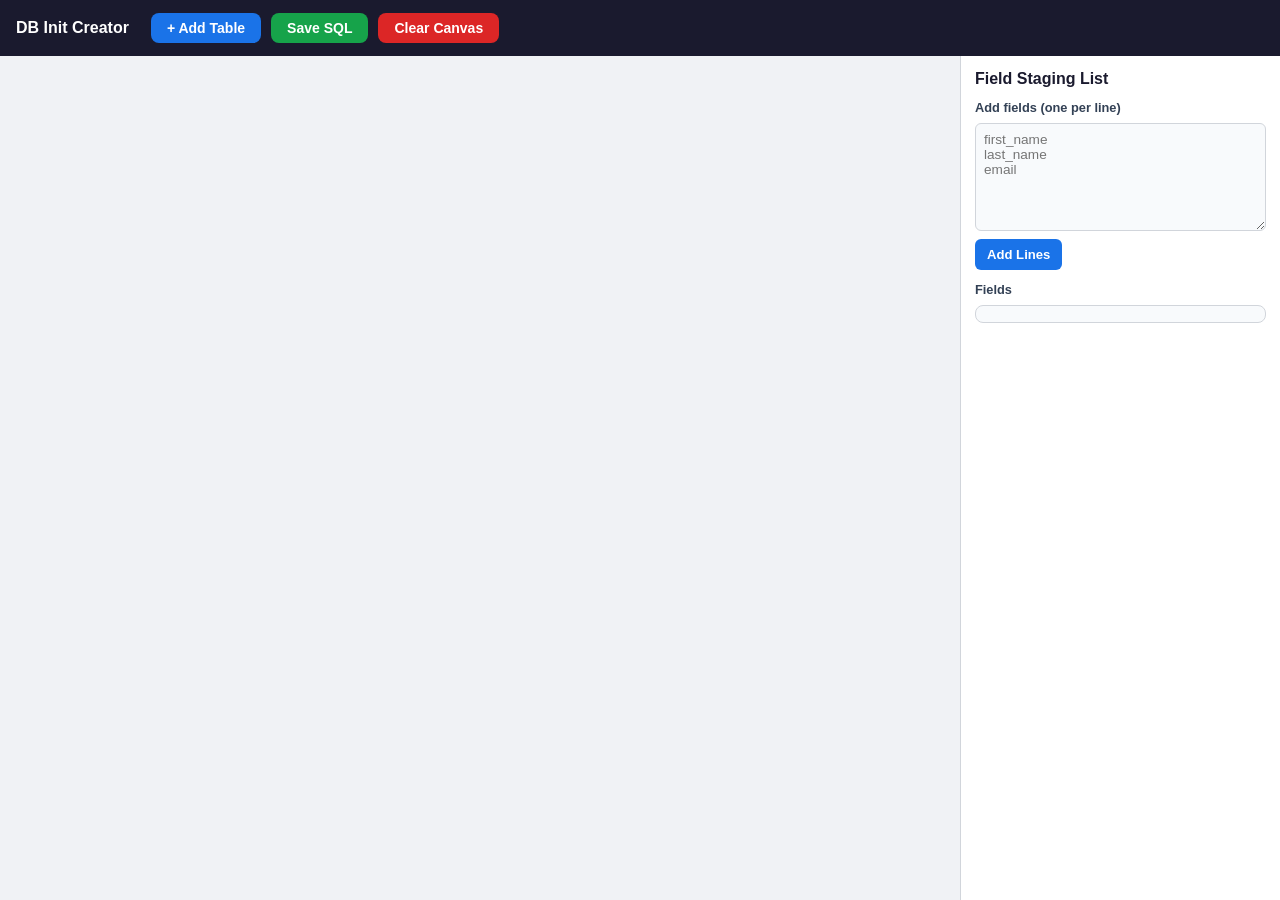
==== commit b4c59f44: "feat: streamline field input and support table field reordering Agent-Logs-Url: https://github.com/T" ====
--- a/database-initialization-creator-kit.html
+++ b/database-initialization-creator-kit.html
@@ -39,15 +39,7 @@
     <h2 class="field-pane-title">Field Staging List</h2>
 
     <div class="field-pane-section">
-      <label for="single-field-input" class="field-pane-label">Add one field</label>
-      <div class="field-pane-inline-input">
-        <input id="single-field-input" type="text" placeholder="e.g. customer_email" aria-label="Field name" />
-        <button id="btn-add-pane-field" type="button">Add</button>
-      </div>
-    </div>
-
-    <div class="field-pane-section">
-      <label for="bulk-field-input" class="field-pane-label">Paste multiple fields (one per line)</label>
+      <label for="bulk-field-input" class="field-pane-label">Add fields (one per line)</label>
       <textarea id="bulk-field-input" rows="6" placeholder="first_name&#10;last_name&#10;email" aria-label="Bulk field input"></textarea>
       <button id="btn-add-bulk-fields" type="button">Add Lines</button>
     </div>
@@ -94,4 +86,3 @@
 <script src="database-initialization-creator-kit.js"></script>
 </body>
 </html>
-
--- a/database-initialization-creator-kit.css
+++ b/database-initialization-creator-kit.css
@@ -199,7 +199,13 @@
     .btn-connect     { background: var(--color-btn-connect); color: #1a1a2e; }
     .btn-connect:hover { background: var(--color-btn-connect-hover); }
 
-    .btn-delete-table { background: var(--color-btn-danger); color: #fff; }
+    .btn-delete-table {
+      background: var(--color-btn-danger);
+      color: #fff;
+      padding: 6px 12px;
+      font-size: 0.85rem;
+      min-height: 30px;
+    }
     .btn-delete-table:hover { background: var(--color-btn-danger-hover); }
 
     /*  Field List  */
@@ -312,12 +318,6 @@
       color: #334155;
     }
 
-    .field-pane-inline-input {
-      display: flex;
-      gap: 8px;
-    }
-
-    #single-field-input,
     #bulk-field-input {
       width: 100%;
       border: 1px solid var(--color-field-border);
@@ -328,14 +328,12 @@
       background: #f8fafc;
     }
 
-    #single-field-input:focus,
     #bulk-field-input:focus {
       outline: 2px solid var(--color-btn);
       outline-offset: -1px;
       background: #fff;
     }
 
-    #btn-add-pane-field,
     #btn-add-bulk-fields {
       padding: 8px 12px;
       border: none;
@@ -348,7 +346,6 @@
       align-self: flex-start;
     }
 
-    #btn-add-pane-field:hover,
     #btn-add-bulk-fields:hover {
       background: var(--color-btn-hover);
     }
@@ -580,4 +577,3 @@
       text-align: center;
     }
     #error-toast.active { display: block; }
-
